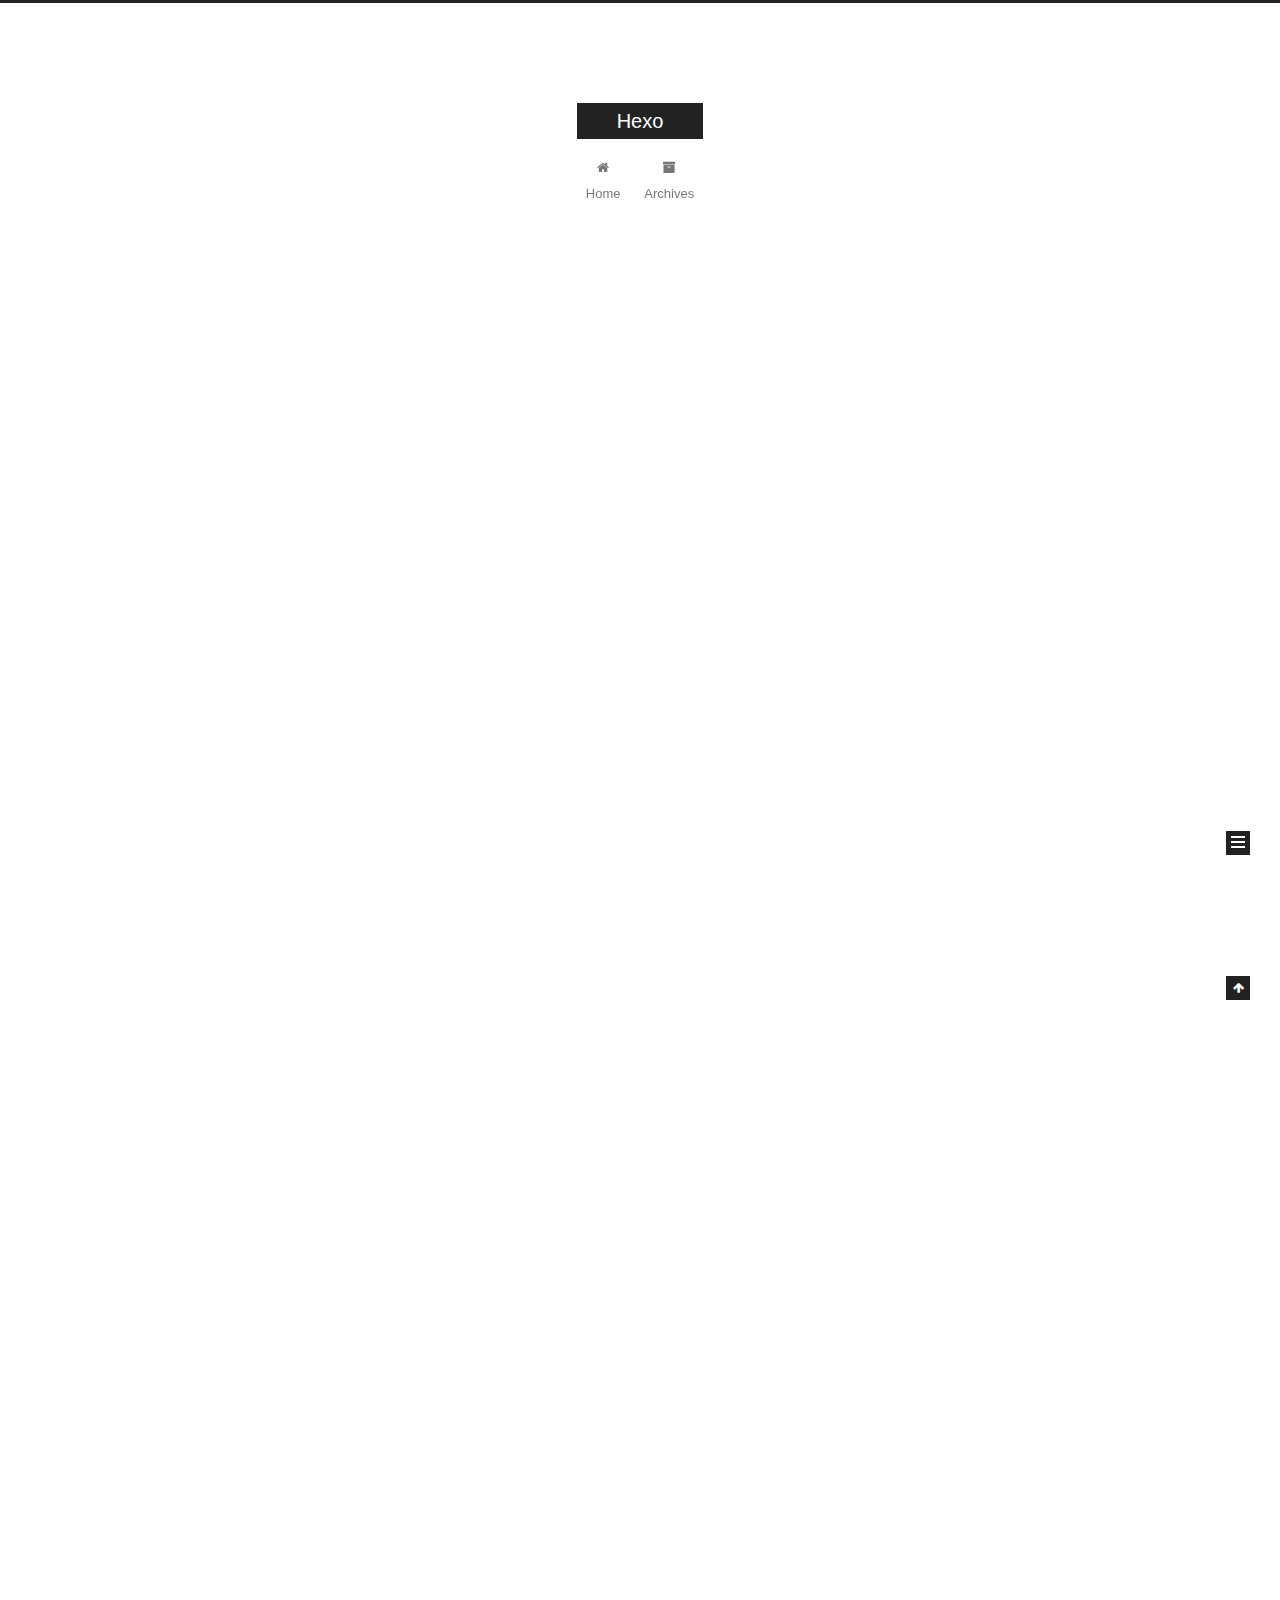
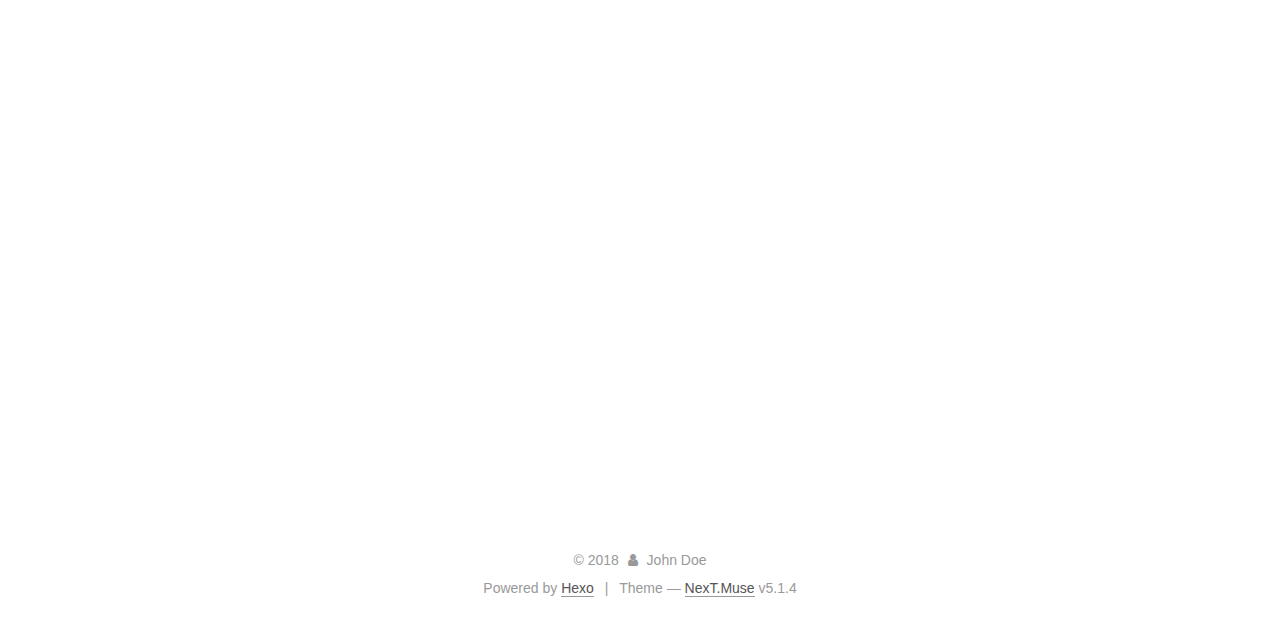
==== index.html @ c9cc325c "Site updated: 2018-05-28 12:04:21" ====
<!DOCTYPE html>



  


<html class="theme-next muse use-motion" lang="">
<head>
  <meta charset="UTF-8"/>
<meta http-equiv="X-UA-Compatible" content="IE=edge" />
<meta name="viewport" content="width=device-width, initial-scale=1, maximum-scale=1"/>
<meta name="theme-color" content="#222">









<meta http-equiv="Cache-Control" content="no-transform" />
<meta http-equiv="Cache-Control" content="no-siteapp" />
















  
  
  <link href="/lib/fancybox/source/jquery.fancybox.css?v=2.1.5" rel="stylesheet" type="text/css" />







<link href="/lib/font-awesome/css/font-awesome.min.css?v=4.6.2" rel="stylesheet" type="text/css" />

<link href="/css/main.css?v=5.1.4" rel="stylesheet" type="text/css" />


  <link rel="apple-touch-icon" sizes="180x180" href="/images/apple-touch-icon-next.png?v=5.1.4">


  <link rel="icon" type="image/png" sizes="32x32" href="/images/favicon-32x32-next.png?v=5.1.4">


  <link rel="icon" type="image/png" sizes="16x16" href="/images/favicon-16x16-next.png?v=5.1.4">


  <link rel="mask-icon" href="/images/logo.svg?v=5.1.4" color="#222">





  <meta name="keywords" content="Hexo, NexT" />










<meta property="og:type" content="website">
<meta property="og:title" content="Hexo">
<meta property="og:url" content="http://yoursite.com/index.html">
<meta property="og:site_name" content="Hexo">
<meta property="og:locale" content="default">
<meta name="twitter:card" content="summary">
<meta name="twitter:title" content="Hexo">



<script type="text/javascript" id="hexo.configurations">
  var NexT = window.NexT || {};
  var CONFIG = {
    root: '/',
    scheme: 'Muse',
    version: '5.1.4',
    sidebar: {"position":"left","display":"post","offset":12,"b2t":false,"scrollpercent":false,"onmobile":false},
    fancybox: true,
    tabs: true,
    motion: {"enable":true,"async":false,"transition":{"post_block":"fadeIn","post_header":"slideDownIn","post_body":"slideDownIn","coll_header":"slideLeftIn","sidebar":"slideUpIn"}},
    duoshuo: {
      userId: '0',
      author: 'Author'
    },
    algolia: {
      applicationID: '',
      apiKey: '',
      indexName: '',
      hits: {"per_page":10},
      labels: {"input_placeholder":"Search for Posts","hits_empty":"We didn't find any results for the search: ${query}","hits_stats":"${hits} results found in ${time} ms"}
    }
  };
</script>



  <link rel="canonical" href="http://yoursite.com/"/>





  <title>Hexo</title>
  








</head>

<body itemscope itemtype="http://schema.org/WebPage" lang="default">

  
  
    
  

  <div class="container sidebar-position-left 
  page-home">
    <div class="headband"></div>

    <header id="header" class="header" itemscope itemtype="http://schema.org/WPHeader">
      <div class="header-inner"><div class="site-brand-wrapper">
  <div class="site-meta ">
    

    <div class="custom-logo-site-title">
      <a href="/"  class="brand" rel="start">
        <span class="logo-line-before"><i></i></span>
        <span class="site-title">Hexo</span>
        <span class="logo-line-after"><i></i></span>
      </a>
    </div>
      
        <p class="site-subtitle"></p>
      
  </div>

  <div class="site-nav-toggle">
    <button>
      <span class="btn-bar"></span>
      <span class="btn-bar"></span>
      <span class="btn-bar"></span>
    </button>
  </div>
</div>

<nav class="site-nav">
  

  
    <ul id="menu" class="menu">
      
        
        <li class="menu-item menu-item-home">
          <a href="/" rel="section">
            
              <i class="menu-item-icon fa fa-fw fa-home"></i> <br />
            
            Home
          </a>
        </li>
      
        
        <li class="menu-item menu-item-archives">
          <a href="/archives/" rel="section">
            
              <i class="menu-item-icon fa fa-fw fa-archive"></i> <br />
            
            Archives
          </a>
        </li>
      

      
    </ul>
  

  
</nav>



 </div>
    </header>

    <main id="main" class="main">
      <div class="main-inner">
        <div class="content-wrap">
          <div id="content" class="content">
            
  <section id="posts" class="posts-expand">
    
      

  

  
  
  

  <article class="post post-type-normal" itemscope itemtype="http://schema.org/Article">
  
  
  
  <div class="post-block">
    <link itemprop="mainEntityOfPage" href="http://yoursite.com/2018/05/28/title/">

    <span hidden itemprop="author" itemscope itemtype="http://schema.org/Person">
      <meta itemprop="name" content="John Doe">
      <meta itemprop="description" content="">
      <meta itemprop="image" content="/images/avatar.gif">
    </span>

    <span hidden itemprop="publisher" itemscope itemtype="http://schema.org/Organization">
      <meta itemprop="name" content="Hexo">
    </span>

    
      <header class="post-header">

        
        
          <h1 class="post-title" itemprop="name headline">
                
                <a class="post-title-link" href="/2018/05/28/title/" itemprop="url">title</a></h1>
        

        <div class="post-meta">
          <span class="post-time">
            
              <span class="post-meta-item-icon">
                <i class="fa fa-calendar-o"></i>
              </span>
              
                <span class="post-meta-item-text">Posted on</span>
              
              <time title="Post created" itemprop="dateCreated datePublished" datetime="2018-05-28T11:27:52+08:00">
                2018-05-28
              </time>
            

            

            
          </span>

          

          
            
          

          
          

          

          

          

        </div>
      </header>
    

    
    
    
    <div class="post-body" itemprop="articleBody">

      
      

      
        
          
            <p>第一篇博客文章<br>使用SSH进行部署</p>

          
        
      
    </div>
    
    
    

    

    

    

    <footer class="post-footer">
      

      

      

      
      
        <div class="post-eof"></div>
      
    </footer>
  </div>
  
  
  
  </article>


    
      

  

  
  
  

  <article class="post post-type-normal" itemscope itemtype="http://schema.org/Article">
  
  
  
  <div class="post-block">
    <link itemprop="mainEntityOfPage" href="http://yoursite.com/2018/05/28/hello-world/">

    <span hidden itemprop="author" itemscope itemtype="http://schema.org/Person">
      <meta itemprop="name" content="John Doe">
      <meta itemprop="description" content="">
      <meta itemprop="image" content="/images/avatar.gif">
    </span>

    <span hidden itemprop="publisher" itemscope itemtype="http://schema.org/Organization">
      <meta itemprop="name" content="Hexo">
    </span>

    
      <header class="post-header">

        
        
          <h1 class="post-title" itemprop="name headline">
                
                <a class="post-title-link" href="/2018/05/28/hello-world/" itemprop="url">Hello World</a></h1>
        

        <div class="post-meta">
          <span class="post-time">
            
              <span class="post-meta-item-icon">
                <i class="fa fa-calendar-o"></i>
              </span>
              
                <span class="post-meta-item-text">Posted on</span>
              
              <time title="Post created" itemprop="dateCreated datePublished" datetime="2018-05-28T11:09:14+08:00">
                2018-05-28
              </time>
            

            

            
          </span>

          

          
            
          

          
          

          

          

          

        </div>
      </header>
    

    
    
    
    <div class="post-body" itemprop="articleBody">

      
      

      
        
          
            <p>Welcome to <a href="https://hexo.io/" target="_blank" rel="noopener">Hexo</a>! This is your very first post. Check <a href="https://hexo.io/docs/" target="_blank" rel="noopener">documentation</a> for more info. If you get any problems when using Hexo, you can find the answer in <a href="https://hexo.io/docs/troubleshooting.html" target="_blank" rel="noopener">troubleshooting</a> or you can ask me on <a href="https://github.com/hexojs/hexo/issues" target="_blank" rel="noopener">GitHub</a>.</p>
<h2 id="Quick-Start"><a href="#Quick-Start" class="headerlink" title="Quick Start"></a>Quick Start</h2><h3 id="Create-a-new-post"><a href="#Create-a-new-post" class="headerlink" title="Create a new post"></a>Create a new post</h3><figure class="highlight bash"><table><tr><td class="gutter"><pre><span class="line">1</span><br></pre></td><td class="code"><pre><span class="line">$ hexo new <span class="string">"My New Post"</span></span><br></pre></td></tr></table></figure>
<p>More info: <a href="https://hexo.io/docs/writing.html" target="_blank" rel="noopener">Writing</a></p>
<h3 id="Run-server"><a href="#Run-server" class="headerlink" title="Run server"></a>Run server</h3><figure class="highlight bash"><table><tr><td class="gutter"><pre><span class="line">1</span><br></pre></td><td class="code"><pre><span class="line">$ hexo server</span><br></pre></td></tr></table></figure>
<p>More info: <a href="https://hexo.io/docs/server.html" target="_blank" rel="noopener">Server</a></p>
<h3 id="Generate-static-files"><a href="#Generate-static-files" class="headerlink" title="Generate static files"></a>Generate static files</h3><figure class="highlight bash"><table><tr><td class="gutter"><pre><span class="line">1</span><br></pre></td><td class="code"><pre><span class="line">$ hexo generate</span><br></pre></td></tr></table></figure>
<p>More info: <a href="https://hexo.io/docs/generating.html" target="_blank" rel="noopener">Generating</a></p>
<h3 id="Deploy-to-remote-sites"><a href="#Deploy-to-remote-sites" class="headerlink" title="Deploy to remote sites"></a>Deploy to remote sites</h3><figure class="highlight bash"><table><tr><td class="gutter"><pre><span class="line">1</span><br></pre></td><td class="code"><pre><span class="line">$ hexo deploy</span><br></pre></td></tr></table></figure>
<p>More info: <a href="https://hexo.io/docs/deployment.html" target="_blank" rel="noopener">Deployment</a></p>

          
        
      
    </div>
    
    
    

    

    

    

    <footer class="post-footer">
      

      

      

      
      
        <div class="post-eof"></div>
      
    </footer>
  </div>
  
  
  
  </article>


    
      

  

  
  
  

  <article class="post post-type-normal" itemscope itemtype="http://schema.org/Article">
  
  
  
  <div class="post-block">
    <link itemprop="mainEntityOfPage" href="http://yoursite.com/2017/04/10/查看电脑ssh_key命令行/">

    <span hidden itemprop="author" itemscope itemtype="http://schema.org/Person">
      <meta itemprop="name" content="John Doe">
      <meta itemprop="description" content="">
      <meta itemprop="image" content="/images/avatar.gif">
    </span>

    <span hidden itemprop="publisher" itemscope itemtype="http://schema.org/Organization">
      <meta itemprop="name" content="Hexo">
    </span>

    
      <header class="post-header">

        
        
          <h1 class="post-title" itemprop="name headline">
                
                <a class="post-title-link" href="/2017/04/10/查看电脑ssh_key命令行/" itemprop="url">Untitled</a></h1>
        

        <div class="post-meta">
          <span class="post-time">
            
              <span class="post-meta-item-icon">
                <i class="fa fa-calendar-o"></i>
              </span>
              
                <span class="post-meta-item-text">Posted on</span>
              
              <time title="Post created" itemprop="dateCreated datePublished" datetime="2017-04-10T11:03:25+08:00">
                2017-04-10
              </time>
            

            

            
          </span>

          

          
            
          

          
          

          

          

          

        </div>
      </header>
    

    
    
    
    <div class="post-body" itemprop="articleBody">

      
      

      
        
          
            <p>###查看电脑SSH key命令行</p>
<ul>
<li><h4>cat ~/.ssh/id_rsa.pub -查看/Users/cloudoc/.ssh目录下的id_rsa.pub文件</h4></li>
<li><h4>cd ~/.ssh -切换到/Users/cloudoc/.ssh目录</h4></li>
<li><h4>ls -a -查看/Users/cloudoc/.ssh目录下的文件</h4></li>
<li><h4>rm known_hosts -移除known_hosts文件</h4>
</li>
</ul>

          
        
      
    </div>
    
    
    

    

    

    

    <footer class="post-footer">
      

      

      

      
      
        <div class="post-eof"></div>
      
    </footer>
  </div>
  
  
  
  </article>


    
  </section>

  


          </div>
          


          

        </div>
        
          
  
  <div class="sidebar-toggle">
    <div class="sidebar-toggle-line-wrap">
      <span class="sidebar-toggle-line sidebar-toggle-line-first"></span>
      <span class="sidebar-toggle-line sidebar-toggle-line-middle"></span>
      <span class="sidebar-toggle-line sidebar-toggle-line-last"></span>
    </div>
  </div>

  <aside id="sidebar" class="sidebar">
    
    <div class="sidebar-inner">

      

      

      <section class="site-overview-wrap sidebar-panel sidebar-panel-active">
        <div class="site-overview">
          <div class="site-author motion-element" itemprop="author" itemscope itemtype="http://schema.org/Person">
            
              <p class="site-author-name" itemprop="name">John Doe</p>
              <p class="site-description motion-element" itemprop="description"></p>
          </div>

          <nav class="site-state motion-element">

            
              <div class="site-state-item site-state-posts">
              
                <a href="/archives/">
              
                  <span class="site-state-item-count">3</span>
                  <span class="site-state-item-name">posts</span>
                </a>
              </div>
            

            

            

          </nav>

          

          

          
          

          
          

          

        </div>
      </section>

      

      

    </div>
  </aside>


        
      </div>
    </main>

    <footer id="footer" class="footer">
      <div class="footer-inner">
        <div class="copyright">&copy; <span itemprop="copyrightYear">2018</span>
  <span class="with-love">
    <i class="fa fa-user"></i>
  </span>
  <span class="author" itemprop="copyrightHolder">John Doe</span>

  
</div>


  <div class="powered-by">Powered by <a class="theme-link" target="_blank" href="https://hexo.io">Hexo</a></div>



  <span class="post-meta-divider">|</span>



  <div class="theme-info">Theme &mdash; <a class="theme-link" target="_blank" href="https://github.com/iissnan/hexo-theme-next">NexT.Muse</a> v5.1.4</div>




        







        
      </div>
    </footer>

    
      <div class="back-to-top">
        <i class="fa fa-arrow-up"></i>
        
      </div>
    

    

  </div>

  

<script type="text/javascript">
  if (Object.prototype.toString.call(window.Promise) !== '[object Function]') {
    window.Promise = null;
  }
</script>









  












  
  
    <script type="text/javascript" src="/lib/jquery/index.js?v=2.1.3"></script>
  

  
  
    <script type="text/javascript" src="/lib/fastclick/lib/fastclick.min.js?v=1.0.6"></script>
  

  
  
    <script type="text/javascript" src="/lib/jquery_lazyload/jquery.lazyload.js?v=1.9.7"></script>
  

  
  
    <script type="text/javascript" src="/lib/velocity/velocity.min.js?v=1.2.1"></script>
  

  
  
    <script type="text/javascript" src="/lib/velocity/velocity.ui.min.js?v=1.2.1"></script>
  

  
  
    <script type="text/javascript" src="/lib/fancybox/source/jquery.fancybox.pack.js?v=2.1.5"></script>
  


  


  <script type="text/javascript" src="/js/src/utils.js?v=5.1.4"></script>

  <script type="text/javascript" src="/js/src/motion.js?v=5.1.4"></script>



  
  

  

  


  <script type="text/javascript" src="/js/src/bootstrap.js?v=5.1.4"></script>



  


  




	





  





  












  





  

  

  

  
  

  

  

  

</body>
</html>
---- css/main.css ----
/* normalize.css v3.0.2 | MIT License | git.io/normalize */
html {
  font-family: sans-serif; /* 1 */
  -ms-text-size-adjust: 100%; /* 2 */
  -webkit-text-size-adjust: 100%; /* 2 */
}
body {
  margin: 0;
}
article,
aside,
details,
figcaption,
figure,
footer,
header,
hgroup,
main,
menu,
nav,
section,
summary {
  display: block;
}
audio,
canvas,
progress,
video {
  display: inline-block; /* 1 */
  vertical-align: baseline; /* 2 */
}
audio:not([controls]) {
  display: none;
  height: 0;
}
[hidden],
template {
  display: none;
}
a {
  background-color: transparent;
}
a:active,
a:hover {
  outline: 0;
}
abbr[title] {
  border-bottom: 1px dotted;
}
b,
strong {
  font-weight: bold;
}
dfn {
  font-style: italic;
}
h1 {
  font-size: 2em;
  margin: 0.67em 0;
}
mark {
  background: #ff0;
  color: #000;
}
small {
  font-size: 80%;
}
sub,
sup {
  font-size: 75%;
  line-height: 0;
  position: relative;
  vertical-align: baseline;
}
sup {
  top: -0.5em;
}
sub {
  bottom: -0.25em;
}
img {
  border: 0;
}
svg:not(:root) {
  overflow: hidden;
}
figure {
  margin: 1em 40px;
}
hr {
  -moz-box-sizing: content-box;
  box-sizing: content-box;
  height: 0;
}
pre {
  overflow: auto;
}
code,
kbd,
pre,
samp {
  font-family: monospace, monospace;
  font-size: 1em;
}
button,
input,
optgroup,
select,
textarea {
  color: inherit; /* 1 */
  font: inherit; /* 2 */
  margin: 0; /* 3 */
}
button {
  overflow: visible;
}
button,
select {
  text-transform: none;
}
button,
html input[type="button"],
input[type="reset"],
input[type="submit"] {
  -webkit-appearance: button; /* 2 */
  cursor: pointer; /* 3 */
}
button[disabled],
html input[disabled] {
  cursor: default;
}
button::-moz-focus-inner,
input::-moz-focus-inner {
  border: 0;
  padding: 0;
}
input {
  line-height: normal;
}
input[type="checkbox"],
input[type="radio"] {
  box-sizing: border-box; /* 1 */
  padding: 0; /* 2 */
}
input[type="number"]::-webkit-inner-spin-button,
input[type="number"]::-webkit-outer-spin-button {
  height: auto;
}
input[type="search"] {
  -webkit-appearance: textfield; /* 1 */
  -moz-box-sizing: content-box;
  -webkit-box-sizing: content-box; /* 2 */
  box-sizing: content-box;
}
input[type="search"]::-webkit-search-cancel-button,
input[type="search"]::-webkit-search-decoration {
  -webkit-appearance: none;
}
fieldset {
  border: 1px solid #c0c0c0;
  margin: 0 2px;
  padding: 0.35em 0.625em 0.75em;
}
legend {
  border: 0; /* 1 */
  padding: 0; /* 2 */
}
textarea {
  overflow: auto;
}
optgroup {
  font-weight: bold;
}
table {
  border-collapse: collapse;
  border-spacing: 0;
}
td,
th {
  padding: 0;
}
::selection {
  background: #262a30;
  color: #fff;
}
body {
  position: relative;
  font-family: 'Lato', "PingFang SC", "Microsoft YaHei", sans-serif;
  font-size: 14px;
  line-height: 2;
  color: #555;
  background: #fff;
}
@media (max-width: 767px) {
  body {
    padding-right: 0 !important;
  }
}
@media (min-width: 768px) and (max-width: 991px) {
  body {
    padding-right: 0 !important;
  }
}
@media (min-width: 1600px) {
  body {
    font-size: 16px;
  }
}
h1,
h2,
h3,
h4,
h5,
h6 {
  margin: 0;
  padding: 0;
  font-weight: bold;
  line-height: 1.5;
  font-family: 'Lato', "PingFang SC", "Microsoft YaHei", sans-serif;
}
h2,
h3,
h4,
h5,
h6 {
  margin: 20px 0 15px;
}
h1 {
  font-size: 22px;
}
@media (max-width: 767px) {
  h1 {
    font-size: 18px;
  }
}
h2 {
  font-size: 20px;
}
@media (max-width: 767px) {
  h2 {
    font-size: 16px;
  }
}
h3 {
  font-size: 18px;
}
@media (max-width: 767px) {
  h3 {
    font-size: 14px;
  }
}
h4 {
  font-size: 16px;
}
@media (max-width: 767px) {
  h4 {
    font-size: 12px;
  }
}
h5 {
  font-size: 14px;
}
@media (max-width: 767px) {
  h5 {
    font-size: 10px;
  }
}
h6 {
  font-size: 12px;
}
@media (max-width: 767px) {
  h6 {
    font-size: 8px;
  }
}
p {
  margin: 0 0 20px 0;
}
a {
  color: #555;
  text-decoration: none;
  outline: none;
  border-bottom: 1px solid #999;
  word-wrap: break-word;
}
a:hover {
  color: #222;
  border-bottom-color: #222;
}
blockquote {
  margin: 0;
  padding: 0;
}
img {
  display: block;
  margin: auto;
  max-width: 100%;
  height: auto;
}
hr {
  margin: 40px 0;
  height: 3px;
  border: none;
  background-color: #ddd;
  background-image: repeating-linear-gradient(-45deg, #fff, #fff 4px, transparent 4px, transparent 8px);
}
blockquote {
  padding: 0 15px;
  color: #666;
  border-left: 4px solid #ddd;
}
blockquote cite::before {
  content: "-";
  padding: 0 5px;
}
dt {
  font-weight: 700;
}
dd {
  margin: 0;
  padding: 0;
}
kbd {
  border: 1px solid #ccc;
  border-radius: 0.2em;
  box-shadow: 0.1em 0.1em 0.2em rgba(0,0,0,0.1);
  background-color: #f9f9f9;
  font-family: inherit;
  background-image: -webkit-linear-gradient(top, #eee, #fff, #eee);
  padding: 0.1em 0.3em;
  white-space: nowrap;
}
.text-left {
  text-align: left;
}
.text-center {
  text-align: center;
}
.text-right {
  text-align: right;
}
.text-justify {
  text-align: justify;
}
.text-nowrap {
  white-space: nowrap;
}
.text-lowercase {
  text-transform: lowercase;
}
.text-uppercase {
  text-transform: uppercase;
}
.text-capitalize {
  text-transform: capitalize;
}
.center-block {
  display: block;
  margin-left: auto;
  margin-right: auto;
}
.clearfix:before,
.clearfix:after {
  content: " ";
  display: table;
}
.clearfix:after {
  clear: both;
}
.pullquote {
  width: 45%;
}
.pullquote.left {
  float: left;
  margin-left: 5px;
  margin-right: 10px;
}
.pullquote.right {
  float: right;
  margin-left: 10px;
  margin-right: 5px;
}
.affix.affix.affix {
  position: fixed;
}
.translation {
  margin-top: -20px;
  font-size: 14px;
  color: #999;
}
.scrollbar-measure {
  width: 100px;
  height: 100px;
  overflow: scroll;
  position: absolute;
  top: -9999px;
}
.use-motion .motion-element {
  opacity: 0;
}
table {
  margin: 20px 0;
  width: 100%;
  border-collapse: collapse;
  border-spacing: 0;
  border: 1px solid #ddd;
  font-size: 14px;
  table-layout: fixed;
  word-wrap: break-all;
}
table>tbody>tr:nth-of-type(odd) {
  background-color: #f9f9f9;
}
table>tbody>tr:hover {
  background-color: #f5f5f5;
}
caption,
th,
td {
  padding: 8px;
  text-align: left;
  vertical-align: middle;
  font-weight: normal;
}
th,
td {
  border-bottom: 3px solid #ddd;
  border-right: 1px solid #eee;
}
th {
  padding-bottom: 10px;
  font-weight: 700;
}
td {
  border-bottom-width: 1px;
}
html,
body {
  height: 100%;
}
.container {
  position: relative;
  min-height: 100%;
}
.header-inner {
  margin: 0 auto;
  padding: 100px 0 70px;
  width: 700px;
}
@media (min-width: 1600px) {
  .container .header-inner {
    width: 900px;
  }
}
.main {
  padding-bottom: 150px;
}
.main-inner {
  margin: 0 auto;
  width: 700px;
}
@media (min-width: 1600px) {
  .container .main-inner {
    width: 900px;
  }
}
.footer {
  position: absolute;
  left: 0;
  bottom: 0;
  width: 100%;
  min-height: 50px;
}
.footer-inner {
  box-sizing: border-box;
  margin: 20px auto;
  width: 700px;
}
@media (min-width: 1600px) {
  .container .footer-inner {
    width: 900px;
  }
}
pre,
.highlight {
  overflow: auto;
  margin: 20px 0;
  padding: 0;
  font-size: 13px;
  color: #4d4d4c;
  background: #f7f7f7;
  line-height: 1.6;
}
pre,
code {
  font-family: consolas, Menlo, "PingFang SC", "Microsoft YaHei", monospace;
}
code {
  padding: 2px 4px;
  word-wrap: break-word;
  color: #555;
  background: #eee;
  border-radius: 3px;
  font-size: 13px;
}
pre {
  padding: 10px;
}
pre code {
  padding: 0;
  color: #4d4d4c;
  background: none;
  text-shadow: none;
}
.highlight {
  border-radius: 1px;
}
.highlight pre {
  border: none;
  margin: 0;
  padding: 10px 0;
}
.highlight table {
  margin: 0;
  width: auto;
  border: none;
}
.highlight td {
  border: none;
  padding: 0;
}
.highlight figcaption {
  font-size: 1em;
  color: #4d4d4c;
  line-height: 1em;
  margin-bottom: 1em;
}
.highlight figcaption:before,
.highlight figcaption:after {
  content: " ";
  display: table;
}
.highlight figcaption:after {
  clear: both;
}
.highlight figcaption a {
  float: right;
  color: #4d4d4c;
}
.highlight figcaption a:hover {
  border-bottom-color: #4d4d4c;
}
.highlight .gutter pre {
  padding-left: 10px;
  padding-right: 10px;
  color: #869194;
  text-align: right;
  background-color: #eff2f3;
}
.highlight .code pre {
  width: 100%;
  padding-left: 10px;
  padding-right: 10px;
  background-color: #f7f7f7;
}
.highlight .line {
  height: 20px;
}
.gutter {
  -webkit-user-select: none;
  -moz-user-select: none;
  -ms-user-select: none;
  user-select: none;
}
.gist table {
  width: auto;
}
.gist table td {
  border: none;
}
pre .deletion {
  background: #fdd;
}
pre .addition {
  background: #dfd;
}
pre .meta {
  color: #8959a8;
}
pre .comment {
  color: #8e908c;
}
pre .variable,
pre .attribute,
pre .tag,
pre .regexp,
pre .ruby .constant,
pre .xml .tag .title,
pre .xml .pi,
pre .xml .doctype,
pre .html .doctype,
pre .css .id,
pre .css .class,
pre .css .pseudo {
  color: #c82829;
}
pre .number,
pre .preprocessor,
pre .built_in,
pre .literal,
pre .params,
pre .constant,
pre .command {
  color: #f5871f;
}
pre .ruby .class .title,
pre .css .rules .attribute,
pre .string,
pre .value,
pre .inheritance,
pre .header,
pre .ruby .symbol,
pre .xml .cdata,
pre .special,
pre .number,
pre .formula {
  color: #718c00;
}
pre .title,
pre .css .hexcolor {
  color: #3e999f;
}
pre .function,
pre .python .decorator,
pre .python .title,
pre .ruby .function .title,
pre .ruby .title .keyword,
pre .perl .sub,
pre .javascript .title,
pre .coffeescript .title {
  color: #4271ae;
}
pre .keyword,
pre .javascript .function {
  color: #8959a8;
}
.full-image.full-image.full-image.full-image {
  border: none;
  max-width: 100%;
  width: auto;
  margin: 20px auto 25px;
}
@media (min-width: 992px) {
  .full-image.full-image.full-image.full-image {
    max-width: none;
    width: 110%;
    margin: 25px -5%;
  }
}
.blockquote-center,
.page-home .post-type-quote blockquote,
.page-post-detail .post-type-quote blockquote {
  position: relative;
  margin: 40px 0;
  padding: 0;
  border-left: none;
  text-align: center;
}
.blockquote-center::before,
.page-home .post-type-quote blockquote::before,
.page-post-detail .post-type-quote blockquote::before,
.blockquote-center::after,
.page-home .post-type-quote blockquote::after,
.page-post-detail .post-type-quote blockquote::after {
  position: absolute;
  content: ' ';
  display: block;
  width: 100%;
  height: 24px;
  opacity: 0.2;
  background-repeat: no-repeat;
  background-position: 0 -6px;
  background-size: 22px 22px;
}
.blockquote-center::before,
.page-home .post-type-quote blockquote::before,
.page-post-detail .post-type-quote blockquote::before {
  top: -20px;
  background-image: url("../images/quote-l.svg");
  border-top: 1px solid #ccc;
}
.blockquote-center::after,
.page-home .post-type-quote blockquote::after,
.page-post-detail .post-type-quote blockquote::after {
  bottom: -20px;
  background-image: url("../images/quote-r.svg");
  border-bottom: 1px solid #ccc;
  background-position: 100% 8px;
}
.blockquote-center p,
.page-home .post-type-quote blockquote p,
.page-post-detail .post-type-quote blockquote p,
.blockquote-center div,
.page-home .post-type-quote blockquote div,
.page-post-detail .post-type-quote blockquote div {
  text-align: center;
}
.post .post-body .group-picture img {
  box-sizing: border-box;
  padding: 0 3px;
  border: none;
}
.post .group-picture-row {
  overflow: hidden;
  margin-top: 6px;
}
.post .group-picture-row:first-child {
  margin-top: 0;
}
.post .group-picture-column {
  float: left;
}
.page-post-detail .post-body .group-picture-column {
  float: none;
  margin-top: 10px;
  width: auto !important;
}
.page-post-detail .post-body .group-picture-column img {
  margin: 0 auto;
}
.page-archive .group-picture-container {
  overflow: hidden;
}
.page-archive .group-picture-row {
  float: left;
}
.page-archive .group-picture-row:first-child {
  margin-top: 6px;
}
.page-archive .group-picture-column {
  max-width: 150px;
  max-height: 150px;
}
.post-body .note {
  position: relative;
  padding: 15px;
  margin-bottom: 20px;
  border: 1px solid #eee;
  border-left-width: 5px;
  border-radius: 3px;
}
.post-body .note h2,
.post-body .note h3,
.post-body .note h4,
.post-body .note h5,
.post-body .note h6 {
  margin-top: 0;
  margin-bottom: 0;
  border-bottom: initial;
  padding-top: 0 !important;
}
.post-body .note p:first-child,
.post-body .note ul:first-child,
.post-body .note ol:first-child,
.post-body .note table:first-child,
.post-body .note pre:first-child,
.post-body .note blockquote:first-child {
  margin-top: 0;
}
.post-body .note p:last-child,
.post-body .note ul:last-child,
.post-body .note ol:last-child,
.post-body .note table:last-child,
.post-body .note pre:last-child,
.post-body .note blockquote:last-child {
  margin-bottom: 0;
}
.post-body .note.default {
  border-left-color: #777;
}
.post-body .note.default h2,
.post-body .note.default h3,
.post-body .note.default h4,
.post-body .note.default h5,
.post-body .note.default h6 {
  color: #777;
}
.post-body .note.primary {
  border-left-color: #6f42c1;
}
.post-body .note.primary h2,
.post-body .note.primary h3,
.post-body .note.primary h4,
.post-body .note.primary h5,
.post-body .note.primary h6 {
  color: #6f42c1;
}
.post-body .note.info {
  border-left-color: #428bca;
}
.post-body .note.info h2,
.post-body .note.info h3,
.post-body .note.info h4,
.post-body .note.info h5,
.post-body .note.info h6 {
  color: #428bca;
}
.post-body .note.success {
  border-left-color: #5cb85c;
}
.post-body .note.success h2,
.post-body .note.success h3,
.post-body .note.success h4,
.post-body .note.success h5,
.post-body .note.success h6 {
  color: #5cb85c;
}
.post-body .note.warning {
  border-left-color: #f0ad4e;
}
.post-body .note.warning h2,
.post-body .note.warning h3,
.post-body .note.warning h4,
.post-body .note.warning h5,
.post-body .note.warning h6 {
  color: #f0ad4e;
}
.post-body .note.danger {
  border-left-color: #d9534f;
}
.post-body .note.danger h2,
.post-body .note.danger h3,
.post-body .note.danger h4,
.post-body .note.danger h5,
.post-body .note.danger h6 {
  color: #d9534f;
}
.post-body .label {
  display: inline;
  padding: 0 2px;
  white-space: nowrap;
}
.post-body .label.default {
  background-color: #f0f0f0;
}
.post-body .label.primary {
  background-color: #efe6f7;
}
.post-body .label.info {
  background-color: #e5f2f8;
}
.post-body .label.success {
  background-color: #e7f4e9;
}
.post-body .label.warning {
  background-color: #fcf6e1;
}
.post-body .label.danger {
  background-color: #fae8eb;
}
.post-body .tabs {
  position: relative;
  display: block;
  margin-bottom: 20px;
  padding-top: 10px;
}
.post-body .tabs ul.nav-tabs {
  margin: 0;
  padding: 0;
  display: flex;
  margin-bottom: -1px;
}
@media (max-width: 413px) {
  .post-body .tabs ul.nav-tabs {
    display: block;
    margin-bottom: 5px;
  }
}
.post-body .tabs ul.nav-tabs li.tab {
  list-style-type: none !important;
  margin: 0 0.25em 0 0;
  border-top: 3px solid transparent;
  border-left: 1px solid transparent;
  border-right: 1px solid transparent;
}
@media (max-width: 413px) {
  .post-body .tabs ul.nav-tabs li.tab {
    margin: initial;
    border-top: 1px solid transparent;
    border-left: 3px solid transparent;
    border-right: 1px solid transparent;
    border-bottom: 1px solid transparent;
  }
}
.post-body .tabs ul.nav-tabs li.tab a {
  outline: 0;
  border-bottom: initial;
  display: block;
  line-height: 1.8em;
  padding: 0.25em 0.75em;
  transition-duration: 0.2s;
  transition-timing-function: ease-out;
  transition-delay: 0s;
}
.post-body .tabs ul.nav-tabs li.tab a i {
  width: 1.285714285714286em;
}
.post-body .tabs ul.nav-tabs li.tab.active {
  border-top: 3px solid #fc6423;
  border-left: 1px solid #ddd;
  border-right: 1px solid #ddd;
  background-color: #fff;
}
@media (max-width: 413px) {
  .post-body .tabs ul.nav-tabs li.tab.active {
    border-top: 1px solid #ddd;
    border-left: 3px solid #fc6423;
    border-right: 1px solid #ddd;
    border-bottom: 1px solid #ddd;
  }
}
.post-body .tabs ul.nav-tabs li.tab.active a {
  cursor: default;
  color: #555;
}
.post-body .tabs .tab-content {
  background-color: #fff;
}
.post-body .tabs .tab-content .tab-pane {
  border: 1px solid #ddd;
  padding: 20px 20px 0 20px;
}
.post-body .tabs .tab-content .tab-pane:not(.active) {
  display: none !important;
}
.post-body .tabs .tab-content .tab-pane.active {
  display: block !important;
}
.btn {
  display: inline-block;
  padding: 0 20px;
  font-size: 14px;
  color: #fff;
  background: #222;
  border: 2px solid #222;
  text-decoration: none;
  border-radius: 0;
  transition-property: background-color;
  transition-duration: 0.2s;
  transition-timing-function: ease-in-out;
  transition-delay: 0s;
  line-height: 2;
}
.btn:hover {
  border-color: #222;
  color: #222;
  background: #fff;
}
.btn +.btn {
  margin: 0 0 8px 8px;
}
.btn .fa-fw {
  width: 1.285714285714286em;
  text-align: left;
}
.btn-bar {
  display: block;
  width: 22px;
  height: 2px;
  background: #555;
  border-radius: 1px;
}
.btn-bar+.btn-bar {
  margin-top: 4px;
}
.pagination {
  margin: 120px 0 40px;
  text-align: center;
  border-top: 1px solid #eee;
}
.page-number-basic,
.pagination .prev,
.pagination .next,
.pagination .page-number,
.pagination .space {
  display: inline-block;
  position: relative;
  top: -1px;
  margin: 0 10px;
  padding: 0 11px;
}
@media (max-width: 767px) {
  .page-number-basic,
  .pagination .prev,
  .pagination .next,
  .pagination .page-number,
  .pagination .space {
    margin: 0 5px;
  }
}
.pagination .prev,
.pagination .next,
.pagination .page-number {
  border-bottom: 0;
  border-top: 1px solid #eee;
  transition-property: border-color;
  transition-duration: 0.2s;
  transition-timing-function: ease-in-out;
  transition-delay: 0s;
}
.pagination .prev:hover,
.pagination .next:hover,
.pagination .page-number:hover {
  border-top-color: #222;
}
.pagination .space {
  padding: 0;
  margin: 0;
}
.pagination .prev {
  margin-left: 0;
}
.pagination .next {
  margin-right: 0;
}
.pagination .page-number.current {
  color: #fff;
  background: #ccc;
  border-top-color: #ccc;
}
@media (max-width: 767px) {
  .pagination {
    border-top: none;
  }
  .pagination .prev,
  .pagination .next,
  .pagination .page-number {
    margin-bottom: 10px;
    border-top: 0;
    border-bottom: 1px solid #eee;
    padding: 0 10px;
  }
  .pagination .prev:hover,
  .pagination .next:hover,
  .pagination .page-number:hover {
    border-bottom-color: #222;
  }
}
.comments {
  margin: 60px 20px 0;
}
.tag-cloud {
  text-align: center;
}
.tag-cloud a {
  display: inline-block;
  margin: 10px;
}
.back-to-top {
  box-sizing: border-box;
  position: fixed;
  bottom: -100px;
  right: 30px;
  z-index: 1050;
  padding: 0 6px;
  width: 24px;
  background: #222;
  font-size: 12px;
  opacity: 1;
  color: #fff;
  cursor: pointer;
  text-align: center;
  -webkit-transform: translateZ(0);
  transition-property: bottom;
  transition-duration: 0.2s;
  transition-timing-function: ease-in-out;
  transition-delay: 0s;
}
@media (min-width: 768px) and (max-width: 991px) {
  .back-to-top {
    display: none !important;
  }
}
@media (max-width: 767px) {
  .back-to-top {
    display: none !important;
  }
}
.back-to-top.back-to-top-on {
  bottom: 19px;
}
.header {
  background: transparent;
}
.header-inner {
  position: relative;
}
.headband {
  height: 3px;
  background: #222;
}
.site-meta {
  margin: 0;
  text-align: center;
}
@media (max-width: 767px) {
  .site-meta {
    text-align: center;
  }
}
.brand {
  position: relative;
  display: inline-block;
  padding: 0 40px;
  color: #fff;
  background: #222;
  border-bottom: none;
}
.brand:hover {
  color: #fff;
}
.logo {
  display: inline-block;
  margin-right: 5px;
  line-height: 36px;
  vertical-align: top;
}
.site-title {
  display: inline-block;
  vertical-align: top;
  line-height: 36px;
  font-size: 20px;
  font-weight: normal;
  font-family: 'Lato', "PingFang SC", "Microsoft YaHei", sans-serif;
}
.site-subtitle {
  margin-top: 10px;
  font-size: 13px;
  color: #999;
}
.use-motion .brand {
  opacity: 0;
}
.use-motion .logo,
.use-motion .site-title,
.use-motion .site-subtitle {
  opacity: 0;
  position: relative;
  top: -10px;
}
.site-nav-toggle {
  display: none;
  position: absolute;
  top: 10px;
  left: 10px;
}
@media (max-width: 767px) {
  .site-nav-toggle {
    display: block;
  }
}
.site-nav-toggle button {
  margin-top: 2px;
  padding: 9px 10px;
  background: transparent;
  border: none;
}
@media (max-width: 767px) {
  .site-nav {
    display: none;
    margin: 0 -10px;
    padding: 0 10px;
    clear: both;
    border-top: 1px solid #ddd;
  }
}
@media (min-width: 768px) and (max-width: 991px) {
  .site-nav {
    display: block !important;
  }
}
@media (min-width: 992px) {
  .site-nav {
    display: block !important;
  }
}
.menu {
  margin-top: 20px;
  padding-left: 0;
  text-align: center;
}
.menu .menu-item {
  display: inline-block;
  margin: 0 10px;
  list-style: none;
}
@media screen and (max-width: 767px) {
  .menu .menu-item {
    margin-top: 10px;
  }
}
.menu .menu-item a {
  display: block;
  font-size: 13px;
  line-height: inherit;
  border-bottom: 1px solid transparent;
  transition-property: border-color;
  transition-duration: 0.2s;
  transition-timing-function: ease-in-out;
  transition-delay: 0s;
}
.menu .menu-item a:hover {
  border-bottom-color: #222;
}
.menu .menu-item .fa {
  margin-right: 5px;
}
.use-motion .menu-item {
  opacity: 0;
}
.post-body {
  font-family: 'Lato', "PingFang SC", "Microsoft YaHei", sans-serif;
}
@media (max-width: 767px) {
  .post-body {
    word-break: break-word;
  }
}
.post-body .fancybox img {
  display: block !important;
  margin: 0 auto;
  cursor: pointer;
  cursor: zoom-in;
  cursor: -webkit-zoom-in;
}
.post-body .image-caption,
.post-body .figure .caption {
  margin: -20px auto 15px;
  text-align: center;
  font-size: 14px;
  color: #999;
  font-weight: bold;
  line-height: 1;
}
.post-sticky-flag {
  display: inline-block;
  font-size: 16px;
  -ms-transform: rotate(30deg);
  -webkit-transform: rotate(30deg);
  -moz-transform: rotate(30deg);
  -ms-transform: rotate(30deg);
  -o-transform: rotate(30deg);
  transform: rotate(30deg);
}
.use-motion .post-block,
.use-motion .pagination,
.use-motion .comments {
  opacity: 0;
}
.use-motion .post-header {
  opacity: 0;
}
.use-motion .post-body {
  opacity: 0;
}
.use-motion .collection-title {
  opacity: 0;
}
.posts-expand {
  padding-top: 40px;
}
@media (max-width: 767px) {
  .posts-expand {
    margin: 0 20px;
  }
  .post-body pre .gutter pre {
    padding-right: 10px;
  }
  .post-body .highlight {
    margin-left: 0px;
    margin-right: 0px;
    padding: 0;
  }
  .post-body .highlight .gutter pre {
    padding-right: 10px;
  }
}
@media (min-width: 992px) {
  .posts-expand .post-body {
    text-align: justify;
  }
}
.posts-expand .post-body h2,
.posts-expand .post-body h3,
.posts-expand .post-body h4,
.posts-expand .post-body h5,
.posts-expand .post-body h6 {
  padding-top: 10px;
}
.posts-expand .post-body h2 .header-anchor,
.posts-expand .post-body h3 .header-anchor,
.posts-expand .post-body h4 .header-anchor,
.posts-expand .post-body h5 .header-anchor,
.posts-expand .post-body h6 .header-anchor {
  float: right;
  margin-left: 10px;
  color: #ccc;
  border-bottom-style: none;
  visibility: hidden;
}
.posts-expand .post-body h2 .header-anchor:hover,
.posts-expand .post-body h3 .header-anchor:hover,
.posts-expand .post-body h4 .header-anchor:hover,
.posts-expand .post-body h5 .header-anchor:hover,
.posts-expand .post-body h6 .header-anchor:hover {
  color: inherit;
}
.posts-expand .post-body h2:hover .header-anchor,
.posts-expand .post-body h3:hover .header-anchor,
.posts-expand .post-body h4:hover .header-anchor,
.posts-expand .post-body h5:hover .header-anchor,
.posts-expand .post-body h6:hover .header-anchor {
  visibility: visible;
}
.posts-expand .post-body ul li {
  list-style: circle;
}
.posts-expand .post-body img {
  box-sizing: border-box;
  margin: auto;
  padding: 3px;
  border: 1px solid #ddd;
}
.posts-expand .post-body .fancybox img {
  margin: 0 auto 25px;
}
@media (max-width: 767px) {
  .posts-collapse {
    margin: 0 20px;
  }
  .posts-collapse .post-title,
  .posts-collapse .post-meta {
    display: block;
    width: auto;
    text-align: left;
  }
}
.posts-collapse {
  position: relative;
  z-index: 1010;
  margin-left: 55px;
}
.posts-collapse::after {
  content: " ";
  position: absolute;
  top: 20px;
  left: 0;
  margin-left: -2px;
  width: 4px;
  height: 100%;
  background: #f5f5f5;
  z-index: -1;
}
@media (max-width: 767px) {
  .posts-collapse {
    margin: 0 20px;
  }
}
.posts-collapse .collection-title {
  position: relative;
  margin: 60px 0;
}
.posts-collapse .collection-title h1,
.posts-collapse .collection-title h2 {
  margin-left: 20px;
}
.posts-collapse .collection-title small {
  color: #bbb;
  margin-left: 5px;
}
.posts-collapse .collection-title::before {
  content: " ";
  position: absolute;
  left: 0;
  top: 50%;
  margin-left: -4px;
  margin-top: -4px;
  width: 8px;
  height: 8px;
  background: #bbb;
  border-radius: 50%;
}
.posts-collapse .post {
  margin: 30px 0;
}
.posts-collapse .post-header {
  position: relative;
  transition-duration: 0.2s;
  transition-timing-function: ease-in-out;
  transition-delay: 0s;
  transition-property: border;
  border-bottom: 1px dashed #ccc;
}
.posts-collapse .post-header::before {
  content: " ";
  position: absolute;
  left: 0;
  top: 12px;
  width: 6px;
  height: 6px;
  margin-left: -4px;
  background: #bbb;
  border-radius: 50%;
  border: 1px solid #fff;
  transition-duration: 0.2s;
  transition-timing-function: ease-in-out;
  transition-delay: 0s;
  transition-property: background;
}
.posts-collapse .post-header:hover {
  border-bottom-color: #666;
}
.posts-collapse .post-header:hover::before {
  background: #222;
}
.posts-collapse .post-meta {
  position: absolute;
  font-size: 12px;
  left: 20px;
  top: 5px;
}
.posts-collapse .post-comments-count {
  display: none;
}
.posts-collapse .post-title {
  margin-left: 60px;
  font-size: 16px;
  font-weight: normal;
  line-height: inherit;
}
.posts-collapse .post-title::after {
  margin-left: 3px;
  opacity: 0.6;
}
.posts-collapse .post-title a {
  color: #666;
  border-bottom: none;
}
.page-home .post-type-quote .post-header,
.page-post-detail .post-type-quote .post-header,
.page-home .post-type-quote .post-tags,
.page-post-detail .post-type-quote .post-tags {
  display: none;
}
.posts-expand .post-title {
  text-align: center;
  word-break: break-word;
  font-weight: 400;
}
.posts-expand .post-title-link {
  display: inline-block;
  position: relative;
  color: #555;
  border-bottom: none;
  line-height: 1.2;
  vertical-align: top;
}
.posts-expand .post-title-link::before {
  content: "";
  position: absolute;
  width: 100%;
  height: 2px;
  bottom: 0;
  left: 0;
  background-color: #000;
  visibility: hidden;
  -webkit-transform: scaleX(0);
  -moz-transform: scaleX(0);
  -ms-transform: scaleX(0);
  -o-transform: scaleX(0);
  transform: scaleX(0);
  transition-duration: 0.2s;
  transition-timing-function: ease-in-out;
  transition-delay: 0s;
}
.posts-expand .post-title-link:hover::before {
  visibility: visible;
  -webkit-transform: scaleX(1);
  -moz-transform: scaleX(1);
  -ms-transform: scaleX(1);
  -o-transform: scaleX(1);
  transform: scaleX(1);
}
.posts-expand .post-title-link .fa {
  font-size: 16px;
}
.posts-expand .post-meta {
  margin: 3px 0 60px 0;
  color: #999;
  font-family: 'Lato', "PingFang SC", "Microsoft YaHei", sans-serif;
  font-size: 12px;
  text-align: center;
}
.posts-expand .post-meta .post-category-list {
  display: inline-block;
  margin: 0;
  padding: 3px;
}
.posts-expand .post-meta .post-category-list-link {
  color: #999;
}
.posts-expand .post-meta .post-description {
  font-size: 14px;
  margin-top: 2px;
}
.post-meta-divider {
  margin: 0 0.5em;
}
.post-meta-item-icon {
  margin-right: 3px;
}
@media (min-width: 768px) and (max-width: 991px) {
  .post-meta-item-icon {
    display: inline-block;
  }
}
@media (max-width: 767px) {
  .post-meta-item-icon {
    display: inline-block;
  }
}
@media (min-width: 768px) and (max-width: 991px) {
  .post-meta-item-text {
    display: none;
  }
}
@media (max-width: 767px) {
  .post-meta-item-text {
    display: none;
  }
}
@media (max-width: 767px) {
  .posts-expand .post-comments-count {
    display: none;
  }
}
.post-button {
  margin-top: 40px;
}
.posts-expand .post-tags {
  margin-top: 40px;
  text-align: center;
}
.posts-expand .post-tags a {
  display: inline-block;
  margin-right: 10px;
  font-size: 13px;
}
.post-nav {
  display: table;
  margin-top: 15px;
  width: 100%;
  border-top: 1px solid #eee;
}
.post-nav-divider {
  display: table-cell;
  width: 10%;
}
.post-nav-item {
  display: table-cell;
  padding: 10px 0 0 0;
  width: 45%;
  vertical-align: top;
}
.post-nav-item a {
  position: relative;
  display: block;
  line-height: 25px;
  font-size: 14px;
  color: #555;
  border-bottom: none;
}
.post-nav-item a:hover {
  color: #222;
  border-bottom: none;
}
.post-nav-item a:active {
  top: 2px;
}
.post-nav-item .fa {
  position: absolute;
  top: 8px;
  left: 0;
  font-size: 12px;
}
.post-nav-next a {
  padding-left: 15px;
}
.post-nav-prev {
  text-align: right;
}
.post-nav-prev a {
  padding-right: 15px;
}
.post-nav-prev .fa {
  right: 0;
  left: auto;
}
.posts-expand .post-eof {
  display: block;
  margin: 80px auto 60px;
  width: 8%;
  height: 1px;
  background: #ccc;
  text-align: center;
}
.post:last-child .post-eof.post-eof.post-eof {
  display: none;
}
.post-gallery {
  display: table;
  table-layout: fixed;
  width: 100%;
  border-collapse: separate;
}
.post-gallery-row {
  display: table-row;
}
.post-gallery .post-gallery-img {
  display: table-cell;
  text-align: center;
  vertical-align: middle;
  border: none;
}
.post-gallery .post-gallery-img img {
  max-width: 100%;
  max-height: 100%;
  border: none;
}
.fancybox-close,
.fancybox-close:hover {
  border: none;
}
.rtl.post-body p,
.rtl.post-body a,
.rtl.post-body h1,
.rtl.post-body h2,
.rtl.post-body h3,
.rtl.post-body h4,
.rtl.post-body h5,
.rtl.post-body h6,
.rtl.post-body li,
.rtl.post-body ul,
.rtl.post-body ol {
  direction: rtl;
  font-family: UKIJ Ekran;
}
.rtl.post-title {
  font-family: UKIJ Ekran;
}
.sidebar {
  position: fixed;
  right: 0;
  top: 0;
  bottom: 0;
  width: 0;
  z-index: 1040;
  box-shadow: inset 0 2px 6px #000;
  background: #222;
  -webkit-transform: translateZ(0);
}
.sidebar a {
  color: #999;
  border-bottom-color: #555;
}
.sidebar a:hover {
  color: #eee;
}
@media (min-width: 768px) and (max-width: 991px) {
  .sidebar {
    display: none !important;
  }
}
@media (max-width: 767px) {
  .sidebar {
    display: none !important;
  }
}
.sidebar-inner {
  position: relative;
  padding: 20px 10px;
  color: #999;
  text-align: center;
}
.site-overview-wrap {
  overflow: hidden;
}
.site-overview {
  overflow-y: auto;
  overflow-x: hidden;
}
.sidebar-toggle {
  position: fixed;
  right: 30px;
  bottom: 45px;
  width: 14px;
  height: 14px;
  padding: 5px;
  background: #222;
  line-height: 0;
  z-index: 1050;
  cursor: pointer;
  -webkit-transform: translateZ(0);
}
@media (min-width: 768px) and (max-width: 991px) {
  .sidebar-toggle {
    display: none !important;
  }
}
@media (max-width: 767px) {
  .sidebar-toggle {
    display: none !important;
  }
}
.sidebar-toggle-line {
  position: relative;
  display: inline-block;
  vertical-align: top;
  height: 2px;
  width: 100%;
  background: #fff;
  margin-top: 3px;
}
.sidebar-toggle-line:first-child {
  margin-top: 0;
}
.site-author-image {
  display: block;
  margin: 0 auto;
  padding: 2px;
  max-width: 96px;
  height: auto;
  border: 2px solid #333;
}
.site-author-name {
  margin: 5px 0 0;
  text-align: center;
  color: #f5f5f5;
  font-weight: normal;
}
.site-description {
  margin-top: 5px;
  text-align: center;
  font-size: 14px;
  color: #999;
}
.site-state {
  overflow: hidden;
  line-height: 1.4;
  white-space: nowrap;
  text-align: center;
}
.site-state-item {
  display: inline-block;
  padding: 0 15px;
  border-left: 1px solid #333;
}
.site-state-item:first-child {
  border-left: none;
}
.site-state-item a {
  border-bottom: none;
}
.site-state-item-count {
  display: block;
  text-align: center;
  color: inherit;
  font-weight: 600;
  font-size: 18px;
}
.site-state-item-name {
  font-size: 13px;
  color: inherit;
}
.feed-link {
  margin-top: 20px;
}
.feed-link a {
  display: inline-block;
  padding: 0 15px;
  color: #fc6423;
  border: 1px solid #fc6423;
  border-radius: 4px;
}
.feed-link a i {
  color: #fc6423;
  font-size: 14px;
}
.feed-link a:hover {
  color: #fff;
  background: #fc6423;
}
.feed-link a:hover i {
  color: #fff;
}
.links-of-author {
  margin-top: 20px;
}
.links-of-author a {
  display: inline-block;
  vertical-align: middle;
  margin-right: 10px;
  margin-bottom: 10px;
  border-bottom-color: #555;
  font-size: 13px;
}
.links-of-author a:before {
  display: inline-block;
  vertical-align: middle;
  margin-right: 3px;
  content: " ";
  width: 4px;
  height: 4px;
  border-radius: 50%;
  background: #ff7508;
}
.links-of-blogroll {
  font-size: 13px;
}
.links-of-blogroll-title {
  margin-top: 20px;
  font-size: 14px;
  font-weight: 600;
}
.links-of-blogroll-list {
  margin: 0;
  padding: 0;
  list-style: none;
}
.links-of-blogroll-item {
  padding: 2px 10px;
}
.links-of-blogroll-item a {
  max-width: 280px;
  box-sizing: border-box;
  display: inline-block;
  overflow: hidden;
  white-space: nowrap;
  text-overflow: ellipsis;
}
.sidebar-nav {
  margin: 0 0 20px;
  padding-left: 0;
}
.sidebar-nav li {
  display: inline-block;
  cursor: pointer;
  border-bottom: 1px solid transparent;
  font-size: 14px;
  color: #555;
}
.sidebar-nav li:hover {
  color: #f5f5f5;
}
.page-post-detail .sidebar-nav-toc {
  padding: 0 5px;
}
.page-post-detail .sidebar-nav-overview {
  margin-left: 10px;
}
.sidebar-nav .sidebar-nav-active {
  color: #87daff;
  border-bottom-color: #87daff;
}
.sidebar-nav .sidebar-nav-active:hover {
  color: #87daff;
}
.sidebar-panel {
  display: none;
}
.sidebar-panel-active {
  display: block;
}
.post-toc-empty {
  font-size: 14px;
  color: #666;
}
.post-toc-wrap {
  overflow: hidden;
}
.post-toc {
  overflow: auto;
}
.post-toc ol {
  margin: 0;
  padding: 0 2px 5px 10px;
  text-align: left;
  list-style: none;
  font-size: 14px;
}
.post-toc ol > ol {
  padding-left: 0;
}
.post-toc ol a {
  transition-duration: 0.2s;
  transition-timing-function: ease-in-out;
  transition-delay: 0s;
  transition-property: all;
  color: #999;
  border-bottom-color: #555;
}
.post-toc ol a:hover {
  color: #ccc;
  border-bottom-color: #ccc;
}
.post-toc .nav-item {
  overflow: hidden;
  text-overflow: ellipsis;
  text-align: justify;
  white-space: nowrap;
  line-height: 1.8;
}
.post-toc .nav .nav-child {
  display: none;
}
.post-toc .nav .active > .nav-child {
  display: block;
}
.post-toc .nav .active-current > .nav-child {
  display: block;
}
.post-toc .nav .active-current > .nav-child > .nav-item {
  display: block;
}
.post-toc .nav .active > a {
  color: #87daff;
  border-bottom-color: #87daff;
}
.post-toc .nav .active-current > a {
  color: #87daff;
}
.post-toc .nav .active-current > a:hover {
  color: #87daff;
}
.footer {
  font-size: 14px;
  color: #999;
}
.footer img {
  border: none;
}
.footer-inner {
  text-align: center;
}
.with-love {
  display: inline-block;
  margin: 0 5px;
}
.powered-by,
.theme-info {
  display: inline-block;
}
.cc-license {
  margin-top: 10px;
  text-align: center;
}
.cc-license .cc-opacity {
  opacity: 0.7;
  border-bottom: none;
}
.cc-license .cc-opacity:hover {
  opacity: 0.9;
}
.cc-license img {
  display: inline-block;
}
.theme-next #ds-thread #ds-reset {
  color: #555;
}
.theme-next #ds-thread #ds-reset .ds-replybox {
  margin-bottom: 30px;
}
.theme-next #ds-thread #ds-reset .ds-replybox .ds-avatar,
.theme-next #ds-reset .ds-avatar img {
  box-shadow: none;
}
.theme-next #ds-thread #ds-reset .ds-textarea-wrapper {
  border-color: #c7d4e1;
  background: none;
  border-top-right-radius: 3px;
  border-top-left-radius: 3px;
}
.theme-next #ds-thread #ds-reset .ds-textarea-wrapper textarea {
  height: 60px;
}
.theme-next #ds-reset .ds-rounded-top {
  border-radius: 0;
}
.theme-next #ds-thread #ds-reset .ds-post-toolbar {
  box-sizing: border-box;
  border: 1px solid #c7d4e1;
  background: #f6f8fa;
}
.theme-next #ds-thread #ds-reset .ds-post-options {
  height: 40px;
  border: none;
  background: none;
}
.theme-next #ds-thread #ds-reset .ds-toolbar-buttons {
  top: 11px;
}
.theme-next #ds-thread #ds-reset .ds-sync {
  top: 5px;
}
.theme-next #ds-thread #ds-reset .ds-post-button {
  top: 4px;
  right: 5px;
  width: 90px;
  height: 30px;
  border: 1px solid #c5ced7;
  border-radius: 3px;
  background-image: linear-gradient(#fbfbfc, #f5f7f9);
  color: #60676d;
}
.theme-next #ds-thread #ds-reset .ds-post-button:hover {
  background-position: 0 -30px;
  color: #60676d;
}
.theme-next #ds-thread #ds-reset .ds-comments-info {
  padding: 10px 0;
}
.theme-next #ds-thread #ds-reset .ds-sort {
  display: none;
}
.theme-next #ds-thread #ds-reset li.ds-tab a.ds-current {
  border: none;
  background: #f6f8fa;
  color: #60676d;
}
.theme-next #ds-thread #ds-reset li.ds-tab a.ds-current:hover {
  background-color: #e9f0f7;
  color: #60676d;
}
.theme-next #ds-thread #ds-reset li.ds-tab a {
  border-radius: 2px;
  padding: 5px;
}
.theme-next #ds-thread #ds-reset .ds-login-buttons p {
  color: #999;
  line-height: 36px;
}
.theme-next #ds-thread #ds-reset .ds-login-buttons .ds-service-list li {
  height: 28px;
}
.theme-next #ds-thread #ds-reset .ds-service-list a {
  background: none;
  padding: 5px;
  border: 1px solid;
  border-radius: 3px;
  text-align: center;
}
.theme-next #ds-thread #ds-reset .ds-service-list a:hover {
  color: #fff;
  background: #666;
}
.theme-next #ds-thread #ds-reset .ds-service-list .ds-weibo {
  color: #fc9b00;
  border-color: #fc9b00;
}
.theme-next #ds-thread #ds-reset .ds-service-list .ds-weibo:hover {
  background: #fc9b00;
}
.theme-next #ds-thread #ds-reset .ds-service-list .ds-qq {
  color: #60a3ec;
  border-color: #60a3ec;
}
.theme-next #ds-thread #ds-reset .ds-service-list .ds-qq:hover {
  background: #60a3ec;
}
.theme-next #ds-thread #ds-reset .ds-service-list .ds-renren {
  color: #2e7ac4;
  border-color: #2e7ac4;
}
.theme-next #ds-thread #ds-reset .ds-service-list .ds-renren:hover {
  background: #2e7ac4;
}
.theme-next #ds-thread #ds-reset .ds-service-list .ds-douban {
  color: #37994c;
  border-color: #37994c;
}
.theme-next #ds-thread #ds-reset .ds-service-list .ds-douban:hover {
  background: #37994c;
}
.theme-next #ds-thread #ds-reset .ds-service-list .ds-kaixin {
  color: #fef20d;
  border-color: #fef20d;
}
.theme-next #ds-thread #ds-reset .ds-service-list .ds-kaixin:hover {
  background: #fef20d;
}
.theme-next #ds-thread #ds-reset .ds-service-list .ds-netease {
  color: #f00;
  border-color: #f00;
}
.theme-next #ds-thread #ds-reset .ds-service-list .ds-netease:hover {
  background: #f00;
}
.theme-next #ds-thread #ds-reset .ds-service-list .ds-sohu {
  color: #ffcb05;
  border-color: #ffcb05;
}
.theme-next #ds-thread #ds-reset .ds-service-list .ds-sohu:hover {
  background: #ffcb05;
}
.theme-next #ds-thread #ds-reset .ds-service-list .ds-baidu {
  color: #2831e0;
  border-color: #2831e0;
}
.theme-next #ds-thread #ds-reset .ds-service-list .ds-baidu:hover {
  background: #2831e0;
}
.theme-next #ds-thread #ds-reset .ds-service-list .ds-google {
  color: #166bec;
  border-color: #166bec;
}
.theme-next #ds-thread #ds-reset .ds-service-list .ds-google:hover {
  background: #166bec;
}
.theme-next #ds-thread #ds-reset .ds-service-list .ds-weixin {
  color: #00ce0d;
  border-color: #00ce0d;
}
.theme-next #ds-thread #ds-reset .ds-service-list .ds-weixin:hover {
  background: #00ce0d;
}
.theme-next #ds-thread #ds-reset .ds-service-list .ds-more-services {
  border: none;
}
.theme-next #ds-thread #ds-reset .ds-service-list .ds-more-services:hover {
  background: none;
}
.theme-next #ds-reset .duoshuo-ua-admin {
  display: inline-block;
  color: #f00;
}
.theme-next #ds-reset .duoshuo-ua-platform,
.theme-next #ds-reset .duoshuo-ua-browser {
  color: #ccc;
}
.theme-next #ds-reset .duoshuo-ua-platform .fa,
.theme-next #ds-reset .duoshuo-ua-browser .fa {
  display: inline-block;
  margin-right: 3px;
}
.theme-next #ds-reset .duoshuo-ua-separator {
  display: inline-block;
  margin-left: 5px;
}
.theme-next .this_ua {
  background-color: #ccc !important;
  border-radius: 4px;
  padding: 0 5px !important;
  margin: 1px 1px !important;
  border: 1px solid #bbb !important;
  color: #fff;
  display: inline-block !important;
}
.theme-next .this_ua.admin {
  background-color: #d9534f !important;
  border-color: #d9534f !important;
}
.theme-next .this_ua.platform.iOS,
.theme-next .this_ua.platform.Mac,
.theme-next .this_ua.platform.Windows {
  background-color: #39b3d7 !important;
  border-color: #46b8da !important;
}
.theme-next .this_ua.platform.Linux {
  background-color: #3a3a3a !important;
  border-color: #1f1f1f !important;
}
.theme-next .this_ua.platform.Android {
  background-color: #00c47d !important;
  border-color: #01b171 !important;
}
.theme-next .this_ua.browser.Mobile,
.theme-next .this_ua.browser.Chrome {
  background-color: #5cb85c !important;
  border-color: #4cae4c !important;
}
.theme-next .this_ua.browser.Firefox {
  background-color: #f0ad4e !important;
  border-color: #eea236 !important;
}
.theme-next .this_ua.browser.Maxthon,
.theme-next .this_ua.browser.IE {
  background-color: #428bca !important;
  border-color: #357ebd !important;
}
.theme-next .this_ua.browser.baidu,
.theme-next .this_ua.browser.UCBrowser,
.theme-next .this_ua.browser.Opera {
  background-color: #d9534f !important;
  border-color: #d43f3a !important;
}
.theme-next .this_ua.browser.Android,
.theme-next .this_ua.browser.QQBrowser {
  background-color: #78ace9 !important;
  border-color: #4cae4c !important;
}
.post-spread {
  margin-top: 20px;
  text-align: center;
}
.jiathis_style {
  display: inline-block;
}
.jiathis_style a {
  border: none;
}
.fa {
  font-family: FontAwesome !important;
}
.post-spread {
  margin-top: 20px;
  text-align: center;
}
.bdshare-slide-button-box a {
  border: none;
}
.bdsharebuttonbox {
  display: inline-block;
}
.bdsharebuttonbox a {
  border: none;
}
.local-search-pop-overlay {
  position: fixed;
  width: 100%;
  height: 100%;
  top: 0;
  left: 0;
  z-index: 2080;
  background-color: rgba(0,0,0,0.3);
}
.local-search-popup {
  display: none;
  position: fixed;
  top: 10%;
  left: 50%;
  margin-left: -350px;
  width: 700px;
  height: 80%;
  padding: 0;
  background: #fff;
  color: #333;
  z-index: 9999;
  border-radius: 5px;
}
@media (max-width: 767px) {
  .local-search-popup {
    padding: 0;
    top: 0;
    left: 0;
    margin: 0;
    width: 100%;
    height: 100%;
    border-radius: 0;
  }
}
.local-search-popup ul.search-result-list {
  padding: 0;
  margin: 0 5px;
}
.local-search-popup p.search-result {
  border-bottom: 1px dashed #ccc;
  padding: 5px 0;
}
.local-search-popup a.search-result-title {
  font-weight: bold;
  font-size: 16px;
}
.local-search-popup .search-keyword {
  border-bottom: 1px dashed #f00;
  font-weight: bold;
  color: #f00;
}
.local-search-popup .local-search-header {
  padding: 5px;
  height: 36px;
  background: #f5f5f5;
  border-top-left-radius: 5px;
  border-top-right-radius: 5px;
}
.local-search-popup #local-search-result {
  overflow: auto;
  position: relative;
  padding: 5px 25px;
  height: calc(100% - 55px);
}
.local-search-popup .local-search-input-wrapper {
  display: inline-block;
  width: calc(100% - 90px);
  height: 36px;
  line-height: 36px;
  padding: 0 5px;
}
.local-search-popup .local-search-input-wrapper input {
  padding: 8px 0;
  height: 20px;
  display: block;
  width: 100%;
  outline: none;
  border: none;
  background: transparent;
  vertical-align: middle;
}
.local-search-popup .search-icon,
.local-search-popup .popup-btn-close {
  display: inline-block;
  font-size: 18px;
  color: #999;
  height: 36px;
  width: 18px;
  padding-left: 10px;
  padding-right: 10px;
}
.local-search-popup .search-icon {
  float: left;
}
.local-search-popup .popup-btn-close {
  border-left: 1px solid #eee;
  float: right;
  cursor: pointer;
}
.local-search-popup #no-result {
  position: absolute;
  left: 50%;
  top: 50%;
  -webkit-transform: translate(-50%, -50%);
  -webkit-transform: translate(-50%, -50%);
  -moz-transform: translate(-50%, -50%);
  -ms-transform: translate(-50%, -50%);
  -o-transform: translate(-50%, -50%);
  transform: translate(-50%, -50%);
  color: #ccc;
}
.site-uv,
.site-pv,
.page-pv {
  display: inline-block;
}
.site-uv .busuanzi-value,
.site-pv .busuanzi-value,
.page-pv .busuanzi-value {
  margin: 0 5px;
}
.site-uv {
  margin-right: 10px;
}
.site-uv::after {
  content: "|";
  padding-left: 10px;
}
.page-archive .archive-page-counter {
  position: relative;
  top: 3px;
  left: 20px;
}
@media (max-width: 767px) {
  .page-archive .archive-page-counter {
    top: 5px;
  }
}
.page-archive .posts-collapse .archive-move-on {
  position: absolute;
  top: 11px;
  left: 0;
  margin-left: -6px;
  width: 10px;
  height: 10px;
  opacity: 0.5;
  background: #555;
  border: 1px solid #fff;
  border-radius: 50%;
}
.category-all-page .category-all-title {
  text-align: center;
}
.category-all-page .category-all {
  margin-top: 20px;
}
.category-all-page .category-list {
  margin: 0;
  padding: 0;
  list-style: none;
}
.category-all-page .category-list-item {
  margin: 5px 10px;
}
.category-all-page .category-list-count {
  color: #bbb;
}
.category-all-page .category-list-count:before {
  display: inline;
  content: " (";
}
.category-all-page .category-list-count:after {
  display: inline;
  content: ") ";
}
.category-all-page .category-list-child {
  padding-left: 10px;
}
#schedule ul#event-list {
  padding-left: 30px;
}
#schedule ul#event-list hr {
  margin: 20px 0 45px 0 !important;
  background: #222;
}
#schedule ul#event-list hr:after {
  display: inline-block;
  content: 'NOW';
  background: #222;
  color: #fff;
  font-weight: bold;
  text-align: right;
  padding: 0 5px;
}
#schedule ul#event-list li.event {
  margin: 20px 0px;
  background: #f9f9f9;
  padding-left: 10px;
  min-height: 40px;
}
#schedule ul#event-list li.event h2.event-summary {
  margin: 0;
  padding-bottom: 3px;
}
#schedule ul#event-list li.event h2.event-summary:before {
  display: inline-block;
  font-family: FontAwesome;
  font-size: 8px;
  content: '\f111';
  vertical-align: middle;
  margin-right: 25px;
  color: #bbb;
}
#schedule ul#event-list li.event span.event-relative-time {
  display: inline-block;
  font-size: 12px;
  font-weight: 400;
  padding-left: 12px;
  color: #bbb;
}
#schedule ul#event-list li.event span.event-details {
  display: block;
  color: #bbb;
  margin-left: 56px;
  padding-top: 3px;
  padding-bottom: 6px;
  text-indent: -24px;
  line-height: 18px;
}
#schedule ul#event-list li.event span.event-details:before {
  text-indent: 0;
  display: inline-block;
  width: 14px;
  font-family: FontAwesome;
  text-align: center;
  margin-right: 9px;
  color: #bbb;
}
#schedule ul#event-list li.event span.event-details.event-location:before {
  content: '\f041';
}
#schedule ul#event-list li.event span.event-details.event-duration:before {
  content: '\f017';
}
#schedule ul#event-list li.event-past {
  background: #fcfcfc;
}
#schedule ul#event-list li.event-past > * {
  opacity: 0.6;
}
#schedule ul#event-list li.event-past h2.event-summary {
  color: #bbb;
}
#schedule ul#event-list li.event-past h2.event-summary:before {
  color: #dfdfdf;
}
#schedule ul#event-list li.event-now {
  background: #222;
  color: #fff;
  padding: 15px 0 15px 10px;
}
#schedule ul#event-list li.event-now h2.event-summary:before {
  -webkit-transform: scale(1.2);
  -moz-transform: scale(1.2);
  -ms-transform: scale(1.2);
  -o-transform: scale(1.2);
  transform: scale(1.2);
  color: #fff;
  animation: dot-flash 1s alternate infinite ease-in-out;
}
#schedule ul#event-list li.event-now * {
  color: #fff !important;
}
@-moz-keyframes dot-flash {
  from {
    opacity: 1;
    -webkit-transform: scale(1.1);
    -moz-transform: scale(1.1);
    -ms-transform: scale(1.1);
    -o-transform: scale(1.1);
    transform: scale(1.1);
  }
  to {
    opacity: 0;
    -webkit-transform: scale(1);
    -moz-transform: scale(1);
    -ms-transform: scale(1);
    -o-transform: scale(1);
    transform: scale(1);
  }
}
@-webkit-keyframes dot-flash {
  from {
    opacity: 1;
    -webkit-transform: scale(1.1);
    -moz-transform: scale(1.1);
    -ms-transform: scale(1.1);
    -o-transform: scale(1.1);
    transform: scale(1.1);
  }
  to {
    opacity: 0;
    -webkit-transform: scale(1);
    -moz-transform: scale(1);
    -ms-transform: scale(1);
    -o-transform: scale(1);
    transform: scale(1);
  }
}
@-o-keyframes dot-flash {
  from {
    opacity: 1;
    -webkit-transform: scale(1.1);
    -moz-transform: scale(1.1);
    -ms-transform: scale(1.1);
    -o-transform: scale(1.1);
    transform: scale(1.1);
  }
  to {
    opacity: 0;
    -webkit-transform: scale(1);
    -moz-transform: scale(1);
    -ms-transform: scale(1);
    -o-transform: scale(1);
    transform: scale(1);
  }
}
@keyframes dot-flash {
  from {
    opacity: 1;
    -webkit-transform: scale(1.1);
    -moz-transform: scale(1.1);
    -ms-transform: scale(1.1);
    -o-transform: scale(1.1);
    transform: scale(1.1);
  }
  to {
    opacity: 0;
    -webkit-transform: scale(1);
    -moz-transform: scale(1);
    -ms-transform: scale(1);
    -o-transform: scale(1);
    transform: scale(1);
  }
}
.page-post-detail .sidebar-toggle-line {
  background: #87daff;
}
.page-post-detail .comments {
  overflow: hidden;
}
@media (max-width: 767px) {
  .header-inner,
  .container .main-inner,
  .footer-inner {
    width: auto;
  }
}
embed {
  display: block;
  margin: 0px auto 25px auto;
}
.custom-logo .site-meta-headline {
  text-align: center;
}
.custom-logo .brand {
  background: none;
}
.custom-logo .site-title {
  margin: 10px auto 0;
  font-size: 24px;
  color: #222;
}
.custom-logo .site-title a {
  border: none;
}
.custom-logo-image {
  margin: 0 auto;
  padding: 5px;
  max-width: 150px;
  background: #fff;
}
@media (max-width: 767px) {
  .site-nav {
    position: absolute;
    left: 0;
    top: 52px;
    margin: 0;
    width: 100%;
    padding: 0;
    background: #fff;
    border-bottom: 1px solid #ddd;
    z-index: 1030;
  }
}
@media (max-width: 767px) {
  .menu {
    text-align: left;
  }
}
@media (max-width: 767px) {
  .menu .menu-item {
    display: block;
    margin: 0 10px;
    vertical-align: top;
  }
}
@media (max-width: 767px) {
  .menu .menu-item br {
    display: none;
  }
}
@media (max-width: 767px) {
  .menu .menu-item a {
    padding: 5px 10px;
  }
}
.menu .menu-item .fa {
  margin-right: 0;
}
.site-search form {
  display: none;
}
.links-of-blogroll-inline .links-of-blogroll-item {
  display: inline-block;
}
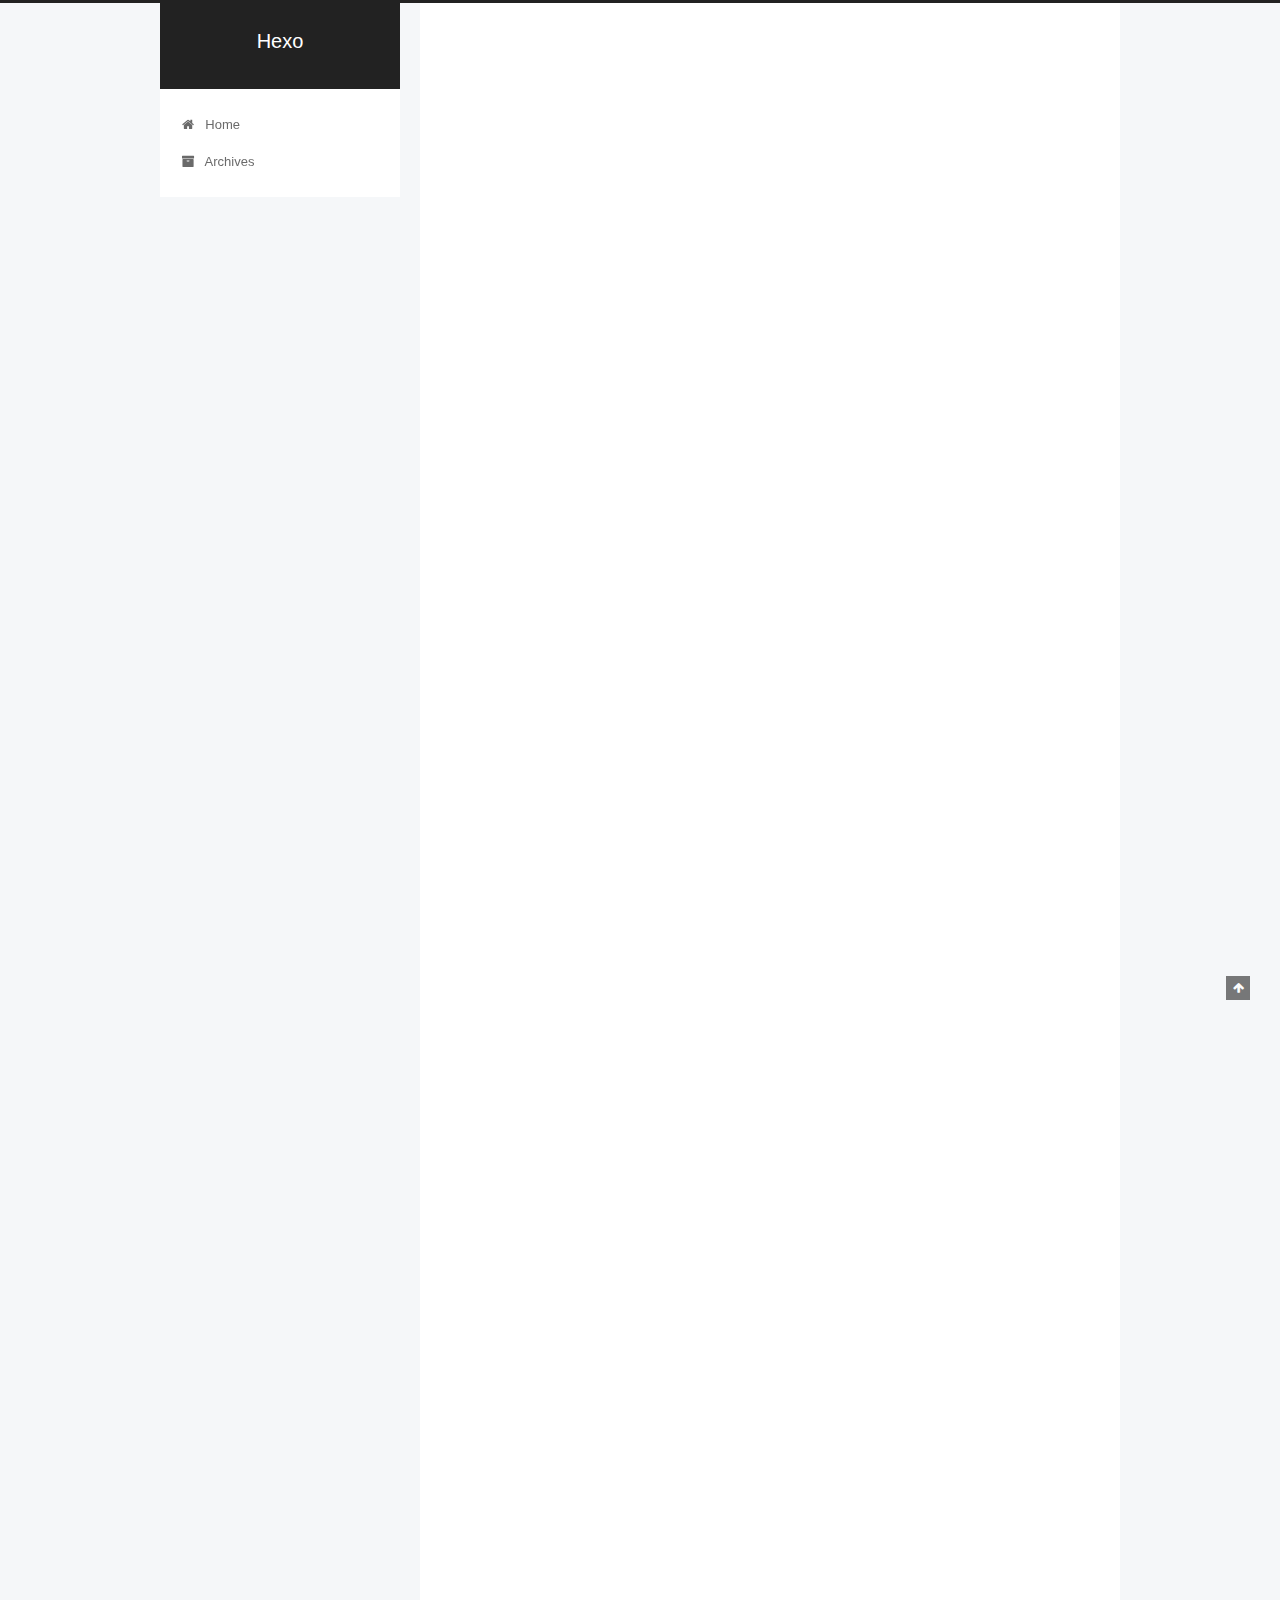
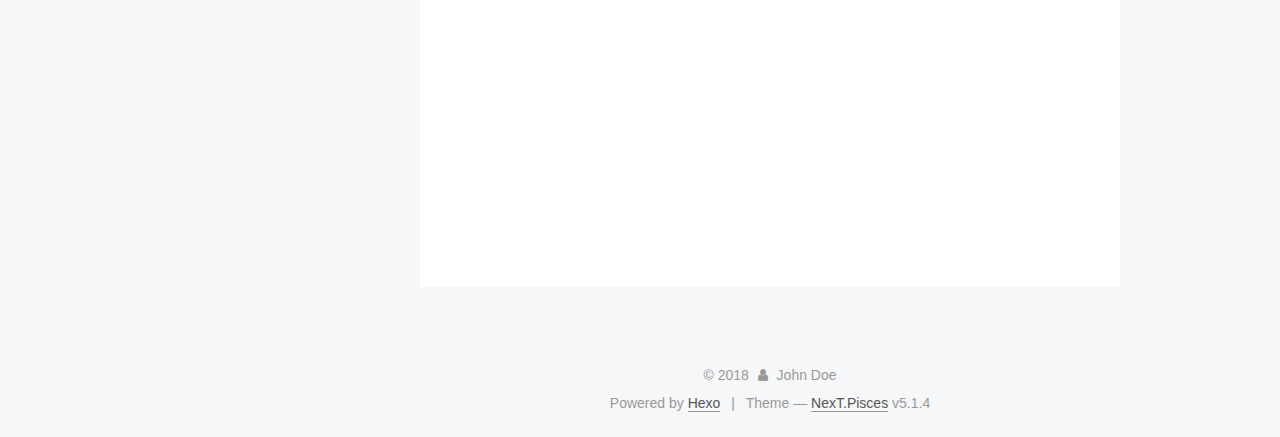
==== commit cd640b8a: "Site updated: 2018-05-28 14:06:54" ====
--- a/index.html
+++ b/index.html
@@ -5,7 +5,7 @@
   
 
 
-<html class="theme-next muse use-motion" lang="">
+<html class="theme-next pisces use-motion" lang="">
 <head>
   <meta charset="UTF-8"/>
 <meta http-equiv="X-UA-Compatible" content="IE=edge" />
@@ -93,7 +93,7 @@
   var NexT = window.NexT || {};
   var CONFIG = {
     root: '/',
-    scheme: 'Muse',
+    scheme: 'Pisces',
     version: '5.1.4',
     sidebar: {"position":"left","display":"post","offset":12,"b2t":false,"scrollpercent":false,"onmobile":false},
     fancybox: true,
@@ -696,7 +696,7 @@
 
 
 
-  <div class="theme-info">Theme &mdash; <a class="theme-link" target="_blank" href="https://github.com/iissnan/hexo-theme-next">NexT.Muse</a> v5.1.4</div>
+  <div class="theme-info">Theme &mdash; <a class="theme-link" target="_blank" href="https://github.com/iissnan/hexo-theme-next">NexT.Pisces</a> v5.1.4</div>
 
 
 
@@ -796,6 +796,13 @@
   
   
 
+
+  <script type="text/javascript" src="/js/src/affix.js?v=5.1.4"></script>
+
+  <script type="text/javascript" src="/js/src/schemes/pisces.js?v=5.1.4"></script>
+
+
+
   
 
   
--- a/css/main.css
+++ b/css/main.css
@@ -189,7 +189,7 @@
   font-size: 14px;
   line-height: 2;
   color: #555;
-  background: #fff;
+  background: #f5f7f9;
 }
 @media (max-width: 767px) {
   body {
@@ -653,8 +653,8 @@
 @media (min-width: 992px) {
   .full-image.full-image.full-image.full-image {
     max-width: none;
-    width: 110%;
-    margin: 25px -5%;
+    width: 118%;
+    margin: 0 -9%;
   }
 }
 .blockquote-center,
@@ -940,11 +940,11 @@
   display: inline-block;
   padding: 0 20px;
   font-size: 14px;
-  color: #fff;
-  background: #222;
-  border: 2px solid #222;
+  color: #555;
+  background: #fff;
+  border: 2px solid #555;
   text-decoration: none;
-  border-radius: 0;
+  border-radius: 2px;
   transition-property: background-color;
   transition-duration: 0.2s;
   transition-timing-function: ease-in-out;
@@ -953,8 +953,8 @@
 }
 .btn:hover {
   border-color: #222;
-  color: #222;
-  background: #fff;
+  color: #fff;
+  background: #222;
 }
 .btn +.btn {
   margin: 0 0 8px 8px;
@@ -1066,7 +1066,7 @@
   width: 24px;
   background: #222;
   font-size: 12px;
-  opacity: 1;
+  opacity: 0.6;
   color: #fff;
   cursor: pointer;
   text-align: center;
@@ -1087,7 +1087,7 @@
   }
 }
 .back-to-top.back-to-top-on {
-  bottom: 19px;
+  bottom: 30px;
 }
 .header {
   background: transparent;
@@ -1136,7 +1136,7 @@
 .site-subtitle {
   margin-top: 10px;
   font-size: 13px;
-  color: #999;
+  color: #ddd;
 }
 .use-motion .brand {
   opacity: 0;
@@ -1209,7 +1209,8 @@
   transition-timing-function: ease-in-out;
   transition-delay: 0s;
 }
-.menu .menu-item a:hover {
+.menu .menu-item a:hover,
+.menu-item-active a {
   border-bottom-color: #222;
 }
 .menu .menu-item .fa {
@@ -1738,20 +1739,20 @@
   display: block;
   margin: 0 auto;
   padding: 2px;
-  max-width: 96px;
+  max-width: 120px;
   height: auto;
-  border: 2px solid #333;
+  border: 1px solid #eee;
 }
 .site-author-name {
-  margin: 5px 0 0;
+  margin: 0;
   text-align: center;
-  color: #f5f5f5;
-  font-weight: normal;
+  color: #222;
+  font-weight: 600;
 }
 .site-description {
-  margin-top: 5px;
+  margin-top: 0;
   text-align: center;
-  font-size: 14px;
+  font-size: 13px;
   color: #999;
 }
 .site-state {
@@ -1763,7 +1764,7 @@
 .site-state-item {
   display: inline-block;
   padding: 0 15px;
-  border-left: 1px solid #333;
+  border-left: 1px solid #eee;
 }
 .site-state-item:first-child {
   border-left: none;
@@ -1776,11 +1777,11 @@
   text-align: center;
   color: inherit;
   font-weight: 600;
-  font-size: 18px;
+  font-size: 16px;
 }
 .site-state-item-name {
   font-size: 13px;
-  color: inherit;
+  color: #999;
 }
 .feed-link {
   margin-top: 20px;
@@ -1822,7 +1823,7 @@
   width: 4px;
   height: 4px;
   border-radius: 50%;
-  background: #ff7508;
+  background: #f9ffa8;
 }
 .links-of-blogroll {
   font-size: 13px;
@@ -1860,7 +1861,7 @@
   color: #555;
 }
 .sidebar-nav li:hover {
-  color: #f5f5f5;
+  color: #fc6423;
 }
 .page-post-detail .sidebar-nav-toc {
   padding: 0 5px;
@@ -1869,11 +1870,11 @@
   margin-left: 10px;
 }
 .sidebar-nav .sidebar-nav-active {
-  color: #87daff;
-  border-bottom-color: #87daff;
+  color: #fc6423;
+  border-bottom-color: #fc6423;
 }
 .sidebar-nav .sidebar-nav-active:hover {
-  color: #87daff;
+  color: #fc6423;
 }
 .sidebar-panel {
   display: none;
@@ -1906,12 +1907,12 @@
   transition-timing-function: ease-in-out;
   transition-delay: 0s;
   transition-property: all;
-  color: #999;
-  border-bottom-color: #555;
+  color: #666;
+  border-bottom-color: #ccc;
 }
 .post-toc ol a:hover {
-  color: #ccc;
-  border-bottom-color: #ccc;
+  color: #000;
+  border-bottom-color: #000;
 }
 .post-toc .nav-item {
   overflow: hidden;
@@ -1933,14 +1934,14 @@
   display: block;
 }
 .post-toc .nav .active > a {
-  color: #87daff;
-  border-bottom-color: #87daff;
+  color: #fc6423;
+  border-bottom-color: #fc6423;
 }
 .post-toc .nav .active-current > a {
-  color: #87daff;
+  color: #fc6423;
 }
 .post-toc .nav .active-current > a:hover {
-  color: #87daff;
+  color: #fc6423;
 }
 .footer {
   font-size: 14px;
@@ -2345,6 +2346,16 @@
   transform: translate(-50%, -50%);
   color: #ccc;
 }
+@media (min-width: 768px) and (max-width: 991px) {
+  .busuanzi-count {
+    width: auto;
+  }
+}
+@media (max-width: 767px) {
+  .busuanzi-count {
+    width: auto;
+  }
+}
 .site-uv,
 .site-pv,
 .page-pv {
@@ -2580,83 +2591,403 @@
   }
 }
 .page-post-detail .sidebar-toggle-line {
-  background: #87daff;
+  background: #fc6423;
 }
 .page-post-detail .comments {
   overflow: hidden;
 }
-@media (max-width: 767px) {
-  .header-inner,
-  .container .main-inner,
+.header {
+  position: relative;
+  margin: 0 auto;
+  width: 960px;
+}
+@media (min-width: 768px) and (max-width: 991px) {
+  .header {
+    width: auto;
+  }
+}
+@media (max-width: 767px) {
+  .header {
+    width: auto;
+  }
+}
+.header-inner {
+  position: absolute;
+  top: 0;
+  overflow: hidden;
+  padding: 0;
+  width: 240px;
+  background: #fff;
+  box-shadow: initial;
+  border-radius: initial;
+}
+@media (min-width: 1600px) {
+  .container .header-inner {
+    width: 240px;
+  }
+}
+@media (min-width: 768px) and (max-width: 991px) {
+  .header-inner {
+    position: relative;
+    width: auto;
+    border-radius: initial;
+  }
+}
+@media (max-width: 767px) {
+  .header-inner {
+    position: relative;
+    width: auto;
+    border-radius: initial;
+  }
+}
+.main:before,
+.main:after {
+  content: " ";
+  display: table;
+}
+.main:after {
+  clear: both;
+}
+@media (min-width: 768px) and (max-width: 991px) {
+  .main {
+    padding-bottom: 100px;
+  }
+}
+@media (max-width: 767px) {
+  .main {
+    padding-bottom: 100px;
+  }
+}
+.container .main-inner {
+  width: 960px;
+}
+@media (min-width: 768px) and (max-width: 991px) {
+  .container .main-inner {
+    width: auto;
+  }
+}
+@media (max-width: 767px) {
+  .container .main-inner {
+    width: auto;
+  }
+}
+.content-wrap {
+  float: right;
+  box-sizing: border-box;
+  padding: 40px;
+  width: 700px;
+  background: #fff;
+  min-height: 700px;
+  box-shadow: initial;
+  border-radius: initial;
+}
+@media (min-width: 768px) and (max-width: 991px) {
+  .content-wrap {
+    width: 100%;
+    padding: 20px;
+    border-radius: initial;
+  }
+}
+@media (max-width: 767px) {
+  .content-wrap {
+    width: 100%;
+    padding: 20px;
+    min-height: auto;
+    border-radius: initial;
+  }
+}
+.sidebar {
+  position: static;
+  float: left;
+  margin-top: 300px;
+  width: 240px;
+  background: #f5f7f9;
+  box-shadow: none;
+}
+@media (min-width: 768px) and (max-width: 991px) {
+  .sidebar {
+    display: none;
+  }
+}
+@media (max-width: 767px) {
+  .sidebar {
+    display: none;
+  }
+}
+.sidebar-toggle {
+  display: none;
+}
+.footer-inner {
+  width: 960px;
+  padding-left: 260px;
+}
+@media (min-width: 768px) and (max-width: 991px) {
   .footer-inner {
     width: auto;
-  }
-}
-embed {
-  display: block;
-  margin: 0px auto 25px auto;
-}
-.custom-logo .site-meta-headline {
-  text-align: center;
-}
-.custom-logo .brand {
+    padding-left: 0 !important;
+    padding-right: 0 !important;
+  }
+}
+@media (max-width: 767px) {
+  .footer-inner {
+    width: auto;
+    padding-left: 0 !important;
+    padding-right: 0 !important;
+  }
+}
+.sidebar-position-right .header-inner {
+  right: 0;
+}
+.sidebar-position-right .content-wrap {
+  float: left;
+}
+.sidebar-position-right .sidebar {
+  float: right;
+}
+.sidebar-position-right .footer-inner {
+  padding-left: 0;
+  padding-right: 260px;
+}
+.site-brand-wrapper {
+  position: relative;
+}
+.site-meta {
+  padding: 20px 0;
+  color: #fff;
+  background: #222;
+}
+@media (min-width: 768px) and (max-width: 991px) {
+  .site-meta {
+    box-shadow: 0 0 16px rgba(0,0,0,0.5);
+  }
+}
+@media (max-width: 767px) {
+  .site-meta {
+    box-shadow: 0 0 16px rgba(0,0,0,0.5);
+  }
+}
+.brand {
+  padding: 0;
   background: none;
 }
-.custom-logo .site-title {
-  margin: 10px auto 0;
-  font-size: 24px;
-  color: #222;
-}
-.custom-logo .site-title a {
-  border: none;
-}
-.custom-logo-image {
-  margin: 0 auto;
-  padding: 5px;
-  max-width: 150px;
-  background: #fff;
-}
-@media (max-width: 767px) {
-  .site-nav {
-    position: absolute;
-    left: 0;
-    top: 52px;
-    margin: 0;
-    width: 100%;
-    padding: 0;
-    background: #fff;
-    border-bottom: 1px solid #ddd;
-    z-index: 1030;
-  }
-}
-@media (max-width: 767px) {
-  .menu {
-    text-align: left;
-  }
-}
-@media (max-width: 767px) {
-  .menu .menu-item {
-    display: block;
-    margin: 0 10px;
-    vertical-align: top;
-  }
-}
-@media (max-width: 767px) {
-  .menu .menu-item br {
-    display: none;
-  }
-}
-@media (max-width: 767px) {
-  .menu .menu-item a {
-    padding: 5px 10px;
-  }
-}
-.menu .menu-item .fa {
-  margin-right: 0;
+.brand:hover {
+  color: #fff;
+}
+.site-subtitle {
+  margin: 10px 10px 0;
+  font-weight: initial;
 }
 .site-search form {
   display: none;
 }
+.site-nav {
+  border-top: none;
+}
+@media (min-width: 768px) and (max-width: 991px) {
+  .site-nav {
+    display: none !important;
+  }
+}
+@media (min-width: 768px) and (max-width: 991px) {
+  .site-nav-on {
+    display: block !important;
+  }
+}
+.menu .menu-item {
+  display: block;
+  margin: 0;
+}
+.menu .menu-item a {
+  position: relative;
+  box-sizing: border-box;
+  padding: 5px 20px;
+  text-align: left;
+  line-height: inherit;
+  transition-property: background-color;
+  transition-duration: 0.2s;
+  transition-timing-function: ease-in-out;
+  transition-delay: 0s;
+}
+.menu .menu-item a:hover,
+.menu-item-active a {
+  background: #f9f9f9;
+  border-bottom-color: #fff;
+}
+.menu .menu-item br {
+  display: none;
+}
+.menu-item-active a:after {
+  content: " ";
+  position: absolute;
+  top: 50%;
+  margin-top: -3px;
+  right: 15px;
+  width: 6px;
+  height: 6px;
+  border-radius: 50%;
+  background-color: #bbb;
+}
+.btn-bar {
+  background-color: #fff;
+}
+.site-nav-toggle {
+  left: 20px;
+  top: 50%;
+  -webkit-transform: translateY(-50%);
+  -webkit-transform: translateY(-50%);
+  -moz-transform: translateY(-50%);
+  -ms-transform: translateY(-50%);
+  -o-transform: translateY(-50%);
+  transform: translateY(-50%);
+}
+@media (min-width: 768px) and (max-width: 991px) {
+  .site-nav-toggle {
+    display: block;
+  }
+}
+.use-motion .sidebar .motion-element {
+  opacity: 1;
+}
+.sidebar {
+  margin-left: -100%;
+  right: auto;
+  bottom: auto;
+  -webkit-transform: none;
+}
+.sidebar-inner {
+  box-sizing: border-box;
+  width: 240px;
+  color: #555;
+  background: #fff;
+  box-shadow: initial;
+  border-radius: initial;
+  opacity: 0;
+}
+.sidebar-inner.affix {
+  position: fixed;
+  top: 12px;
+}
+.sidebar-inner.affix-bottom {
+  position: absolute;
+}
+.site-overview {
+  text-align: left;
+}
+.site-author:before,
+.site-author:after {
+  content: " ";
+  display: table;
+}
+.site-author:after {
+  clear: both;
+}
+.sidebar a {
+  color: #555;
+}
+.sidebar a:hover {
+  color: #222;
+}
+.site-state-item {
+  padding: 0 10px;
+}
+.links-of-author-item a:before {
+  display: none;
+}
+.links-of-author-item a {
+  border-bottom: none;
+  text-decoration: underline;
+}
+.feed-link {
+  border-top: 1px dotted #ccc;
+  border-bottom: 1px dotted #ccc;
+  text-align: center;
+}
+.feed-link a {
+  display: block;
+  color: #fc6423;
+  border: none;
+}
+.feed-link a:hover {
+  background: none;
+  color: #e34603;
+}
+.feed-link a:hover i {
+  color: #e34603;
+}
+.links-of-author {
+  display: flex;
+  flex-wrap: wrap;
+  justify-content: center;
+}
+.links-of-author-item {
+  margin: 5px 0 0;
+  width: 50%;
+}
+.links-of-author-item a {
+  max-width: 216px;
+  box-sizing: border-box;
+  display: inline-block;
+  margin-right: 0;
+  margin-bottom: 0;
+  padding: 0 5px;
+  overflow: hidden;
+  white-space: nowrap;
+  text-overflow: ellipsis;
+}
+.links-of-author-item a {
+  display: block;
+  text-decoration: none;
+}
+.links-of-author-item a:hover {
+  border-radius: 4px;
+  background: #eee;
+}
+.links-of-author-item .fa {
+  margin-right: 2px;
+  font-size: 16px;
+}
+.links-of-author-item .fa-globe {
+  font-size: 15px;
+}
+.links-of-blogroll {
+  text-align: center;
+  margin-top: 20px;
+  padding: 3px 0 0;
+  border-top: 1px dotted #ccc;
+}
+.links-of-blogroll-title {
+  margin-top: 0;
+}
+.links-of-blogroll-item {
+  padding: 0;
+}
+.links-of-blogroll-inline:before,
+.links-of-blogroll-inline:after {
+  content: " ";
+  display: table;
+}
+.links-of-blogroll-inline:after {
+  clear: both;
+}
 .links-of-blogroll-inline .links-of-blogroll-item {
-  display: inline-block;
-}
+  margin: 5px 0 0;
+  width: 50%;
+  display: inline-block;
+  width: unset;
+}
+.links-of-blogroll-inline .links-of-blogroll-item a {
+  max-width: 216px;
+  box-sizing: border-box;
+  display: inline-block;
+  margin-right: 0;
+  margin-bottom: 0;
+  padding: 0 5px;
+  overflow: hidden;
+  white-space: nowrap;
+  text-overflow: ellipsis;
+}
+@media (max-width: 767px) {
+  .post-body {
+    text-align: justify;
+  }
+}
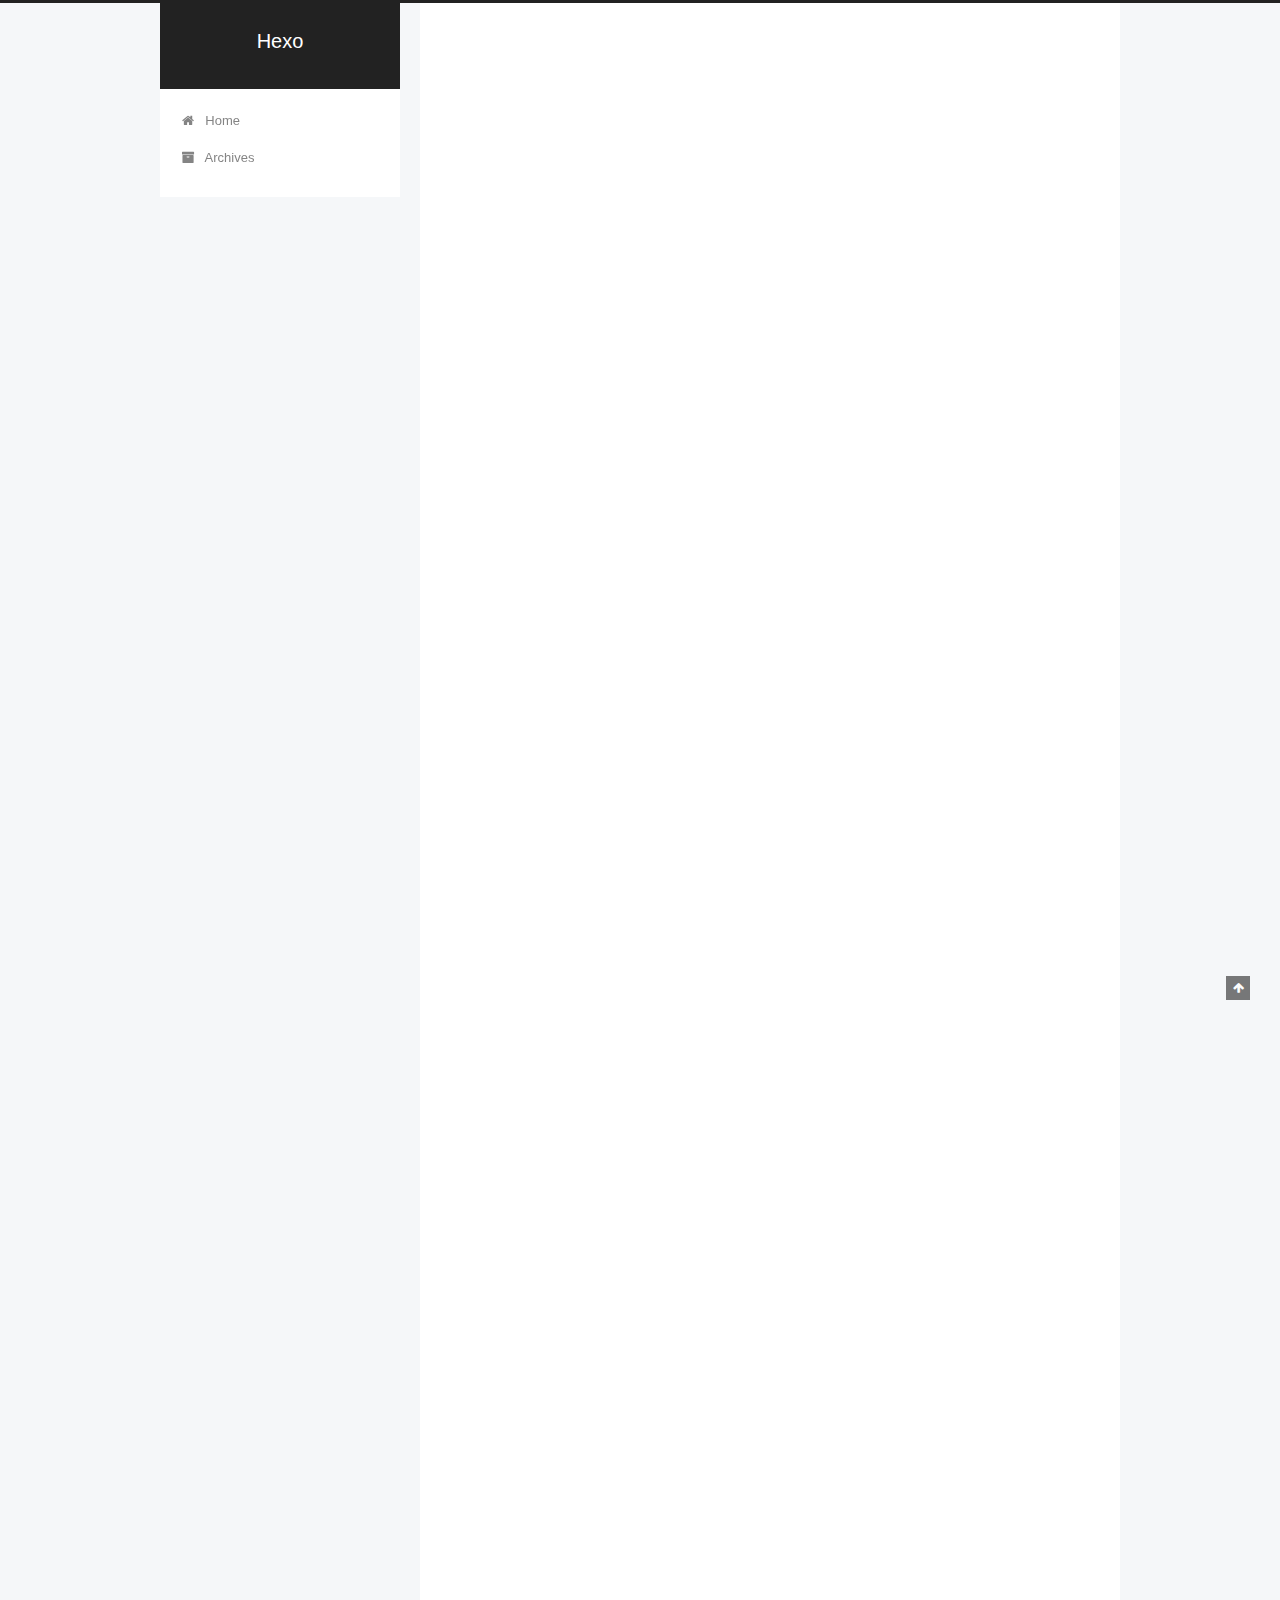
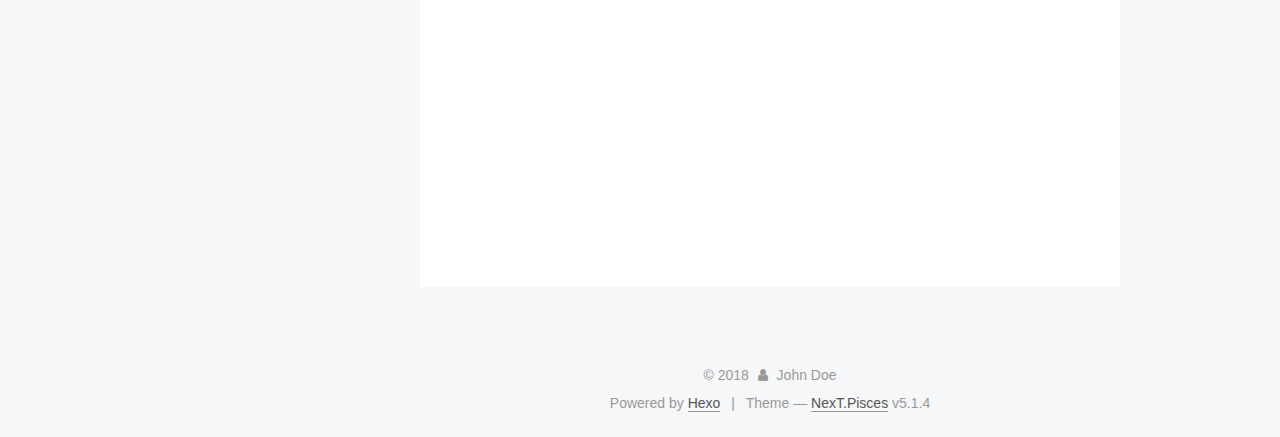
==== commit 83bd7b9f: "Site updated: 2018-05-28 14:10:38" ====
--- a/index.html
+++ b/index.html
@@ -5,7 +5,7 @@
   
 
 
-<html class="theme-next pisces use-motion" lang="">
+<html class="theme-next pisces use-motion" lang="en">
 <head>
   <meta charset="UTF-8"/>
 <meta http-equiv="X-UA-Compatible" content="IE=edge" />
@@ -83,7 +83,7 @@
 <meta property="og:title" content="Hexo">
 <meta property="og:url" content="http://yoursite.com/index.html">
 <meta property="og:site_name" content="Hexo">
-<meta property="og:locale" content="default">
+<meta property="og:locale" content="en">
 <meta name="twitter:card" content="summary">
 <meta name="twitter:title" content="Hexo">
 
@@ -133,7 +133,7 @@
 
 </head>
 
-<body itemscope itemtype="http://schema.org/WebPage" lang="default">
+<body itemscope itemtype="http://schema.org/WebPage" lang="en">
 
   
   
--- a/css/main.css
+++ b/css/main.css
@@ -1823,7 +1823,7 @@
   width: 4px;
   height: 4px;
   border-radius: 50%;
-  background: #f9ffa8;
+  background: #417cc1;
 }
 .links-of-blogroll {
   font-size: 13px;
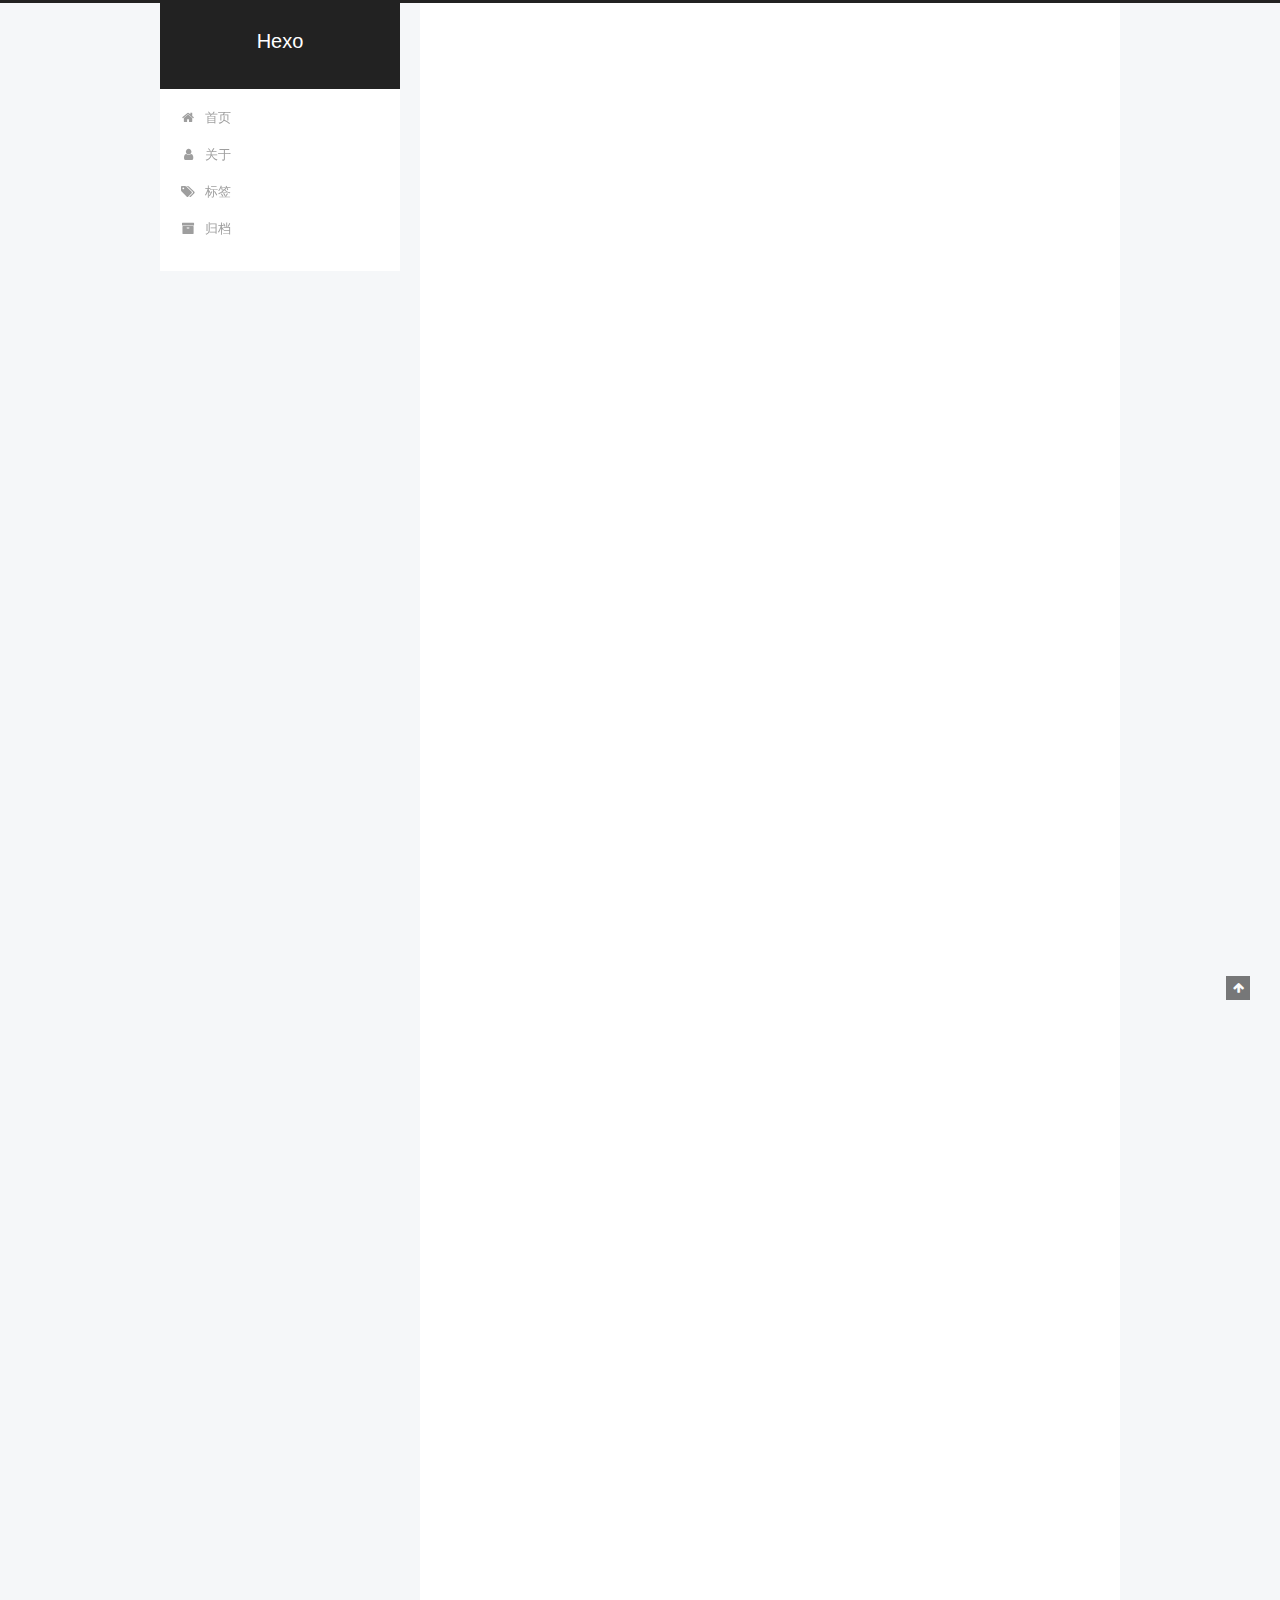
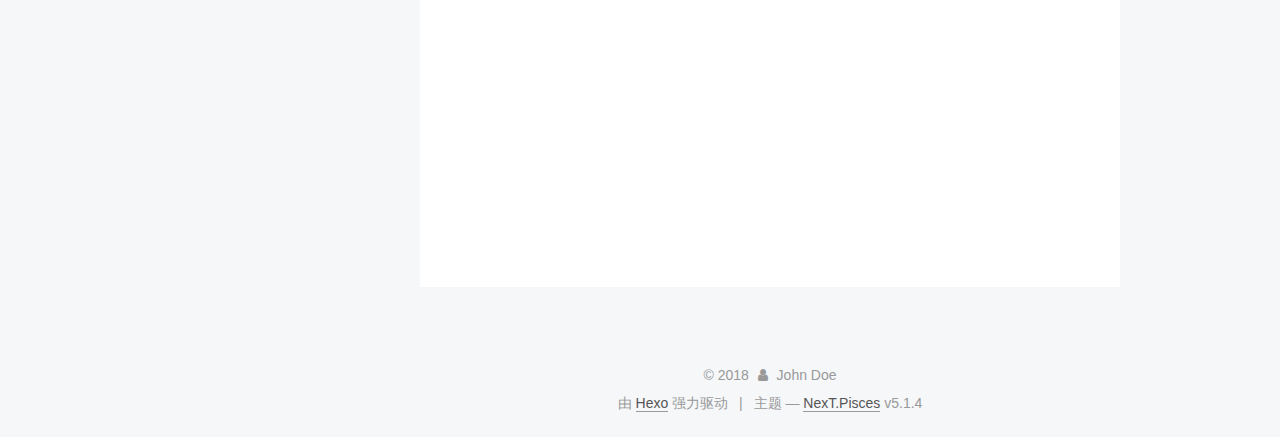
==== commit 3321649e: "Site updated: 2018-05-28 14:22:38" ====
--- a/index.html
+++ b/index.html
@@ -5,7 +5,7 @@
   
 
 
-<html class="theme-next pisces use-motion" lang="en">
+<html class="theme-next pisces use-motion" lang="zh-Hans">
 <head>
   <meta charset="UTF-8"/>
 <meta http-equiv="X-UA-Compatible" content="IE=edge" />
@@ -83,7 +83,7 @@
 <meta property="og:title" content="Hexo">
 <meta property="og:url" content="http://yoursite.com/index.html">
 <meta property="og:site_name" content="Hexo">
-<meta property="og:locale" content="en">
+<meta property="og:locale" content="zh-Hans">
 <meta name="twitter:card" content="summary">
 <meta name="twitter:title" content="Hexo">
 
@@ -101,7 +101,7 @@
     motion: {"enable":true,"async":false,"transition":{"post_block":"fadeIn","post_header":"slideDownIn","post_body":"slideDownIn","coll_header":"slideLeftIn","sidebar":"slideUpIn"}},
     duoshuo: {
       userId: '0',
-      author: 'Author'
+      author: '博主'
     },
     algolia: {
       applicationID: '',
@@ -133,7 +133,7 @@
 
 </head>
 
-<body itemscope itemtype="http://schema.org/WebPage" lang="en">
+<body itemscope itemtype="http://schema.org/WebPage" lang="zh-Hans">
 
   
   
@@ -182,17 +182,37 @@
             
               <i class="menu-item-icon fa fa-fw fa-home"></i> <br />
             
-            Home
+            首页
           </a>
         </li>
       
         
+        <li class="menu-item menu-item-about">
+          <a href="/about/" rel="section">
+            
+              <i class="menu-item-icon fa fa-fw fa-user"></i> <br />
+            
+            关于
+          </a>
+        </li>
+      
+        
+        <li class="menu-item menu-item-tags">
+          <a href="/tags/" rel="section">
+            
+              <i class="menu-item-icon fa fa-fw fa-tags"></i> <br />
+            
+            标签
+          </a>
+        </li>
+      
+        
         <li class="menu-item menu-item-archives">
           <a href="/archives/" rel="section">
             
               <i class="menu-item-icon fa fa-fw fa-archive"></i> <br />
             
-            Archives
+            归档
           </a>
         </li>
       
@@ -258,9 +278,9 @@
                 <i class="fa fa-calendar-o"></i>
               </span>
               
-                <span class="post-meta-item-text">Posted on</span>
+                <span class="post-meta-item-text">发表于</span>
               
-              <time title="Post created" itemprop="dateCreated datePublished" datetime="2018-05-28T11:27:52+08:00">
+              <time title="创建于" itemprop="dateCreated datePublished" datetime="2018-05-28T11:27:52+08:00">
                 2018-05-28
               </time>
             
@@ -378,9 +398,9 @@
                 <i class="fa fa-calendar-o"></i>
               </span>
               
-                <span class="post-meta-item-text">Posted on</span>
+                <span class="post-meta-item-text">发表于</span>
               
-              <time title="Post created" itemprop="dateCreated datePublished" datetime="2018-05-28T11:09:14+08:00">
+              <time title="创建于" itemprop="dateCreated datePublished" datetime="2018-05-28T11:09:14+08:00">
                 2018-05-28
               </time>
             
@@ -496,7 +516,7 @@
         
           <h1 class="post-title" itemprop="name headline">
                 
-                <a class="post-title-link" href="/2017/04/10/查看电脑ssh_key命令行/" itemprop="url">Untitled</a></h1>
+                <a class="post-title-link" href="/2017/04/10/查看电脑ssh_key命令行/" itemprop="url">未命名</a></h1>
         
 
         <div class="post-meta">
@@ -506,9 +526,9 @@
                 <i class="fa fa-calendar-o"></i>
               </span>
               
-                <span class="post-meta-item-text">Posted on</span>
+                <span class="post-meta-item-text">发表于</span>
               
-              <time title="Post created" itemprop="dateCreated datePublished" datetime="2017-04-10T11:03:25+08:00">
+              <time title="创建于" itemprop="dateCreated datePublished" datetime="2017-04-10T11:03:25+08:00">
                 2017-04-10
               </time>
             
@@ -638,7 +658,7 @@
                 <a href="/archives/">
               
                   <span class="site-state-item-count">3</span>
-                  <span class="site-state-item-name">posts</span>
+                  <span class="site-state-item-name">日志</span>
                 </a>
               </div>
             
@@ -688,7 +708,7 @@
 </div>
 
 
-  <div class="powered-by">Powered by <a class="theme-link" target="_blank" href="https://hexo.io">Hexo</a></div>
+  <div class="powered-by">由 <a class="theme-link" target="_blank" href="https://hexo.io">Hexo</a> 强力驱动</div>
 
 
 
@@ -696,7 +716,7 @@
 
 
 
-  <div class="theme-info">Theme &mdash; <a class="theme-link" target="_blank" href="https://github.com/iissnan/hexo-theme-next">NexT.Pisces</a> v5.1.4</div>
+  <div class="theme-info">主题 &mdash; <a class="theme-link" target="_blank" href="https://github.com/iissnan/hexo-theme-next">NexT.Pisces</a> v5.1.4</div>
 
 
 
--- a/css/main.css
+++ b/css/main.css
@@ -1823,7 +1823,7 @@
   width: 4px;
   height: 4px;
   border-radius: 50%;
-  background: #417cc1;
+  background: #0ecde7;
 }
 .links-of-blogroll {
   font-size: 13px;
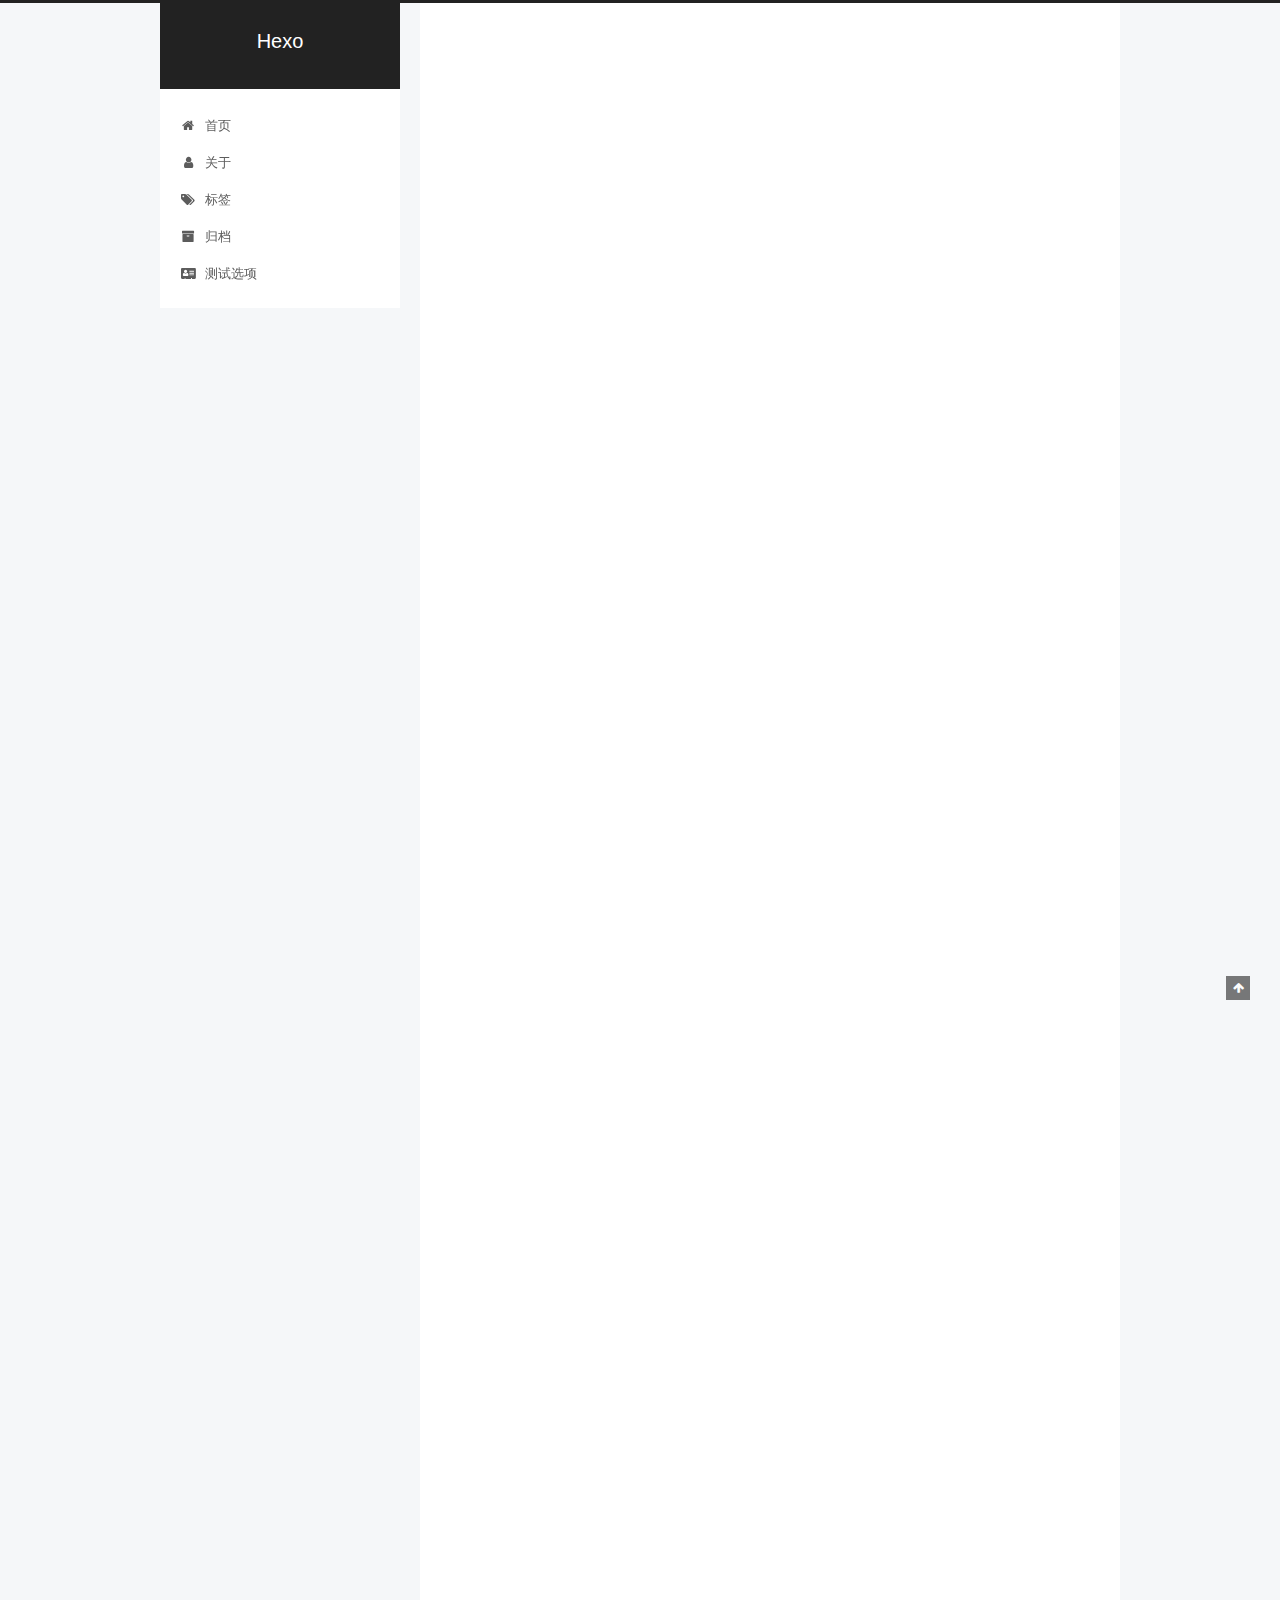
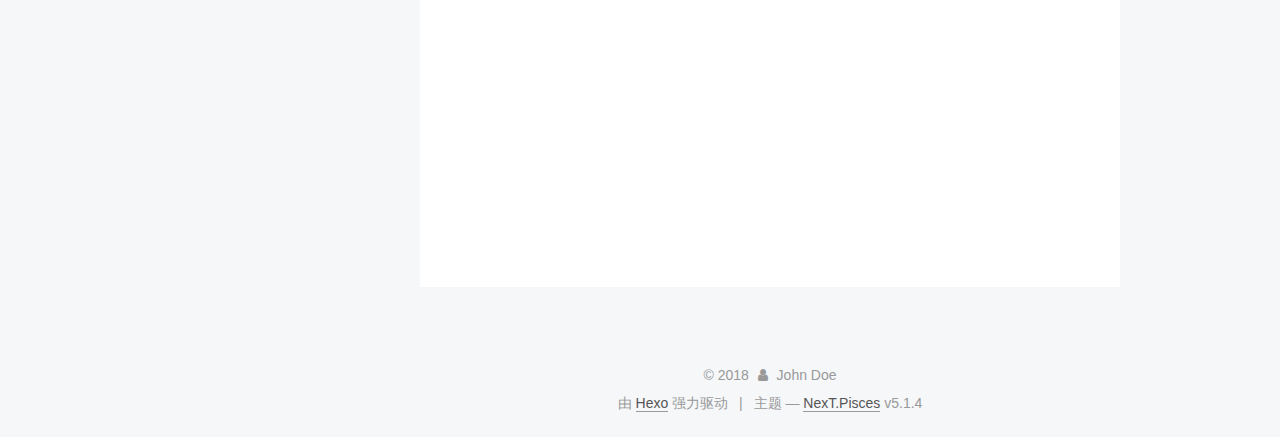
==== commit f7d23598: "Site updated: 2018-05-28 14:31:13" ====
--- a/index.html
+++ b/index.html
@@ -216,6 +216,16 @@
           </a>
         </li>
       
+        
+        <li class="menu-item menu-item-test">
+          <a href="/test/" rel="section">
+            
+              <i class="menu-item-icon fa fa-fw fa-vcard"></i> <br />
+            
+            测试选项
+          </a>
+        </li>
+      
 
       
     </ul>
--- a/css/main.css
+++ b/css/main.css
@@ -1823,7 +1823,7 @@
   width: 4px;
   height: 4px;
   border-radius: 50%;
-  background: #0ecde7;
+  background: #b0ffff;
 }
 .links-of-blogroll {
   font-size: 13px;
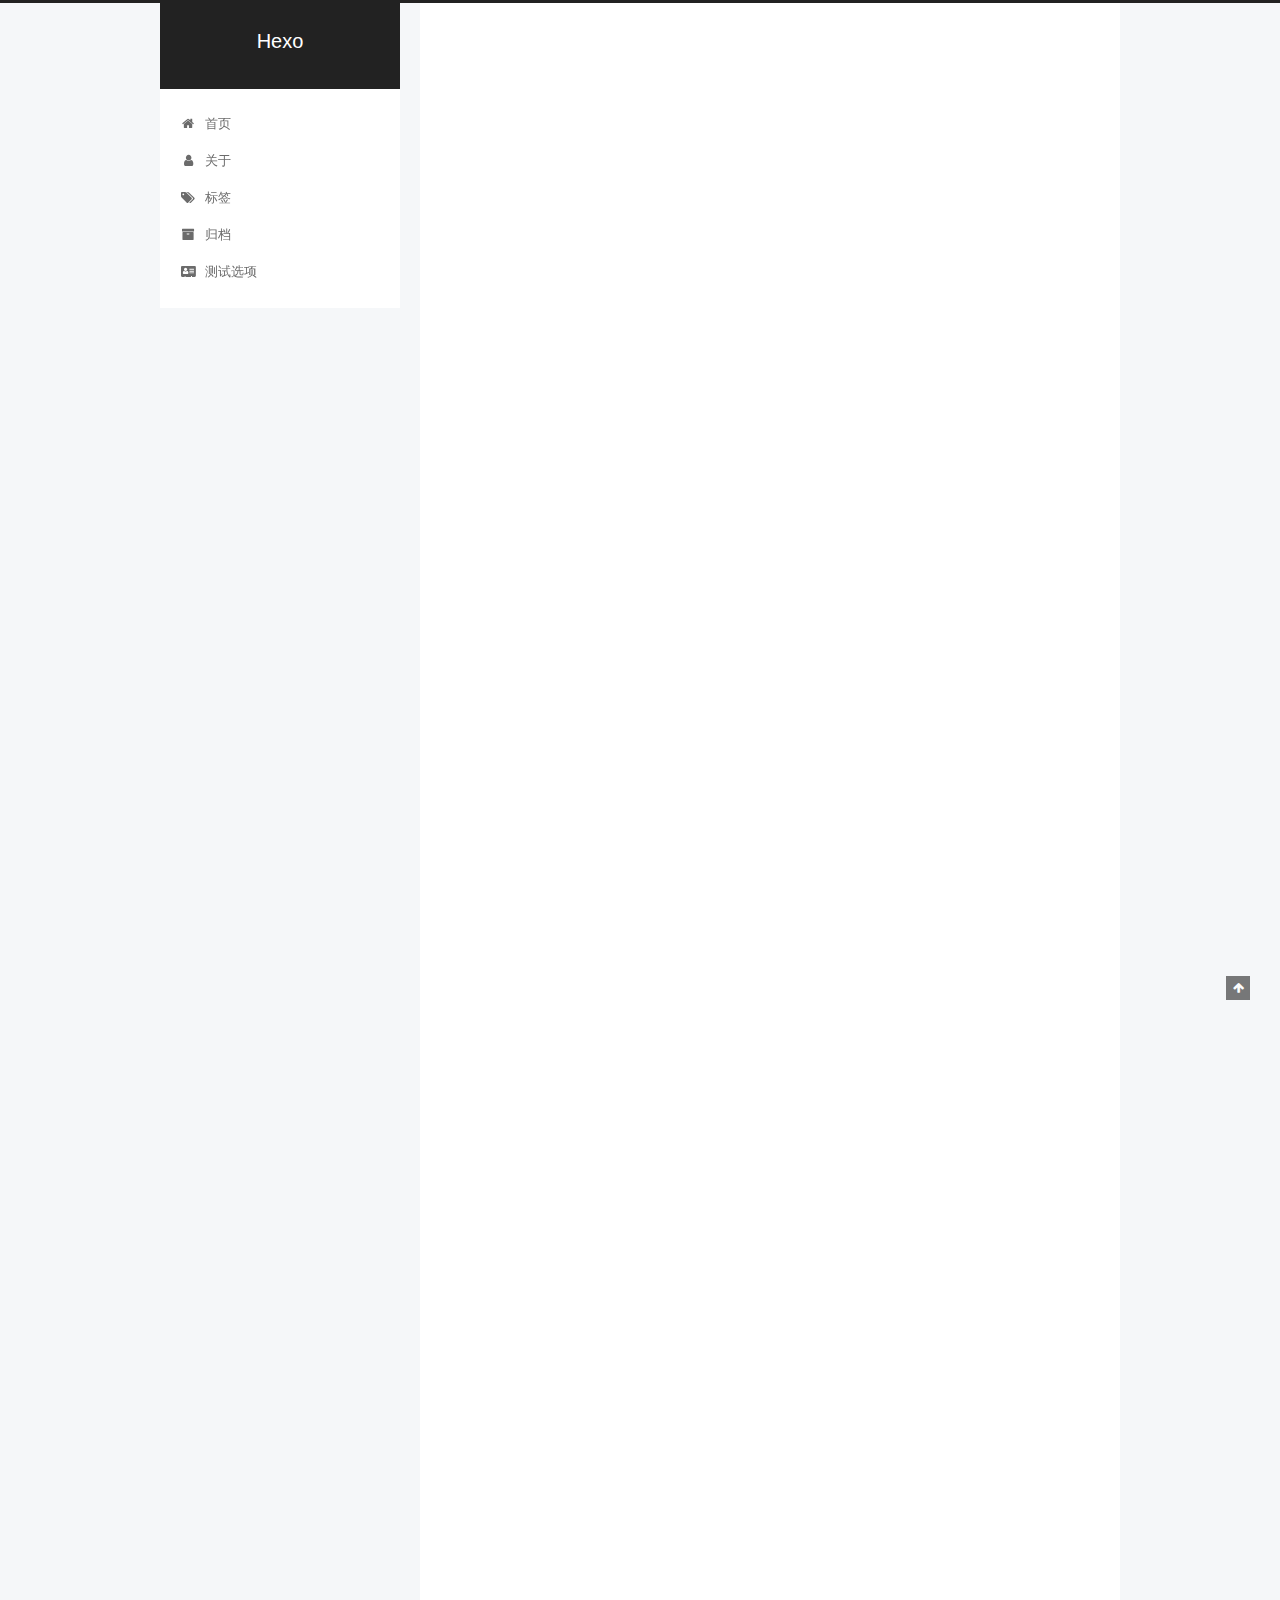
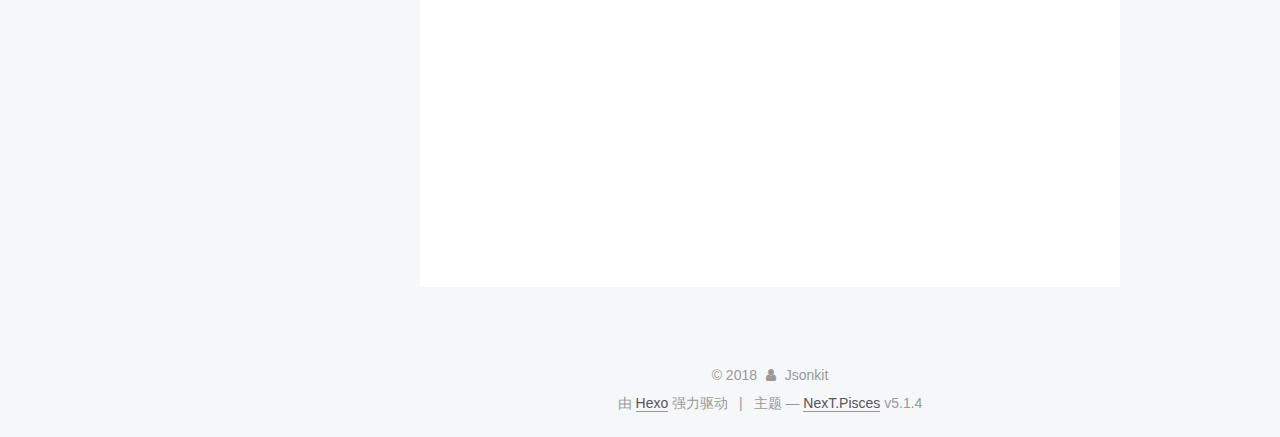
==== commit c9f24c85: "Site updated: 2018-05-28 14:40:51" ====
--- a/index.html
+++ b/index.html
@@ -262,9 +262,9 @@
     <link itemprop="mainEntityOfPage" href="http://yoursite.com/2018/05/28/title/">
 
     <span hidden itemprop="author" itemscope itemtype="http://schema.org/Person">
-      <meta itemprop="name" content="John Doe">
+      <meta itemprop="name" content="Jsonkit">
       <meta itemprop="description" content="">
-      <meta itemprop="image" content="/images/avatar.gif">
+      <meta itemprop="image" content="/images/longma.jpg">
     </span>
 
     <span hidden itemprop="publisher" itemscope itemtype="http://schema.org/Organization">
@@ -382,9 +382,9 @@
     <link itemprop="mainEntityOfPage" href="http://yoursite.com/2018/05/28/hello-world/">
 
     <span hidden itemprop="author" itemscope itemtype="http://schema.org/Person">
-      <meta itemprop="name" content="John Doe">
+      <meta itemprop="name" content="Jsonkit">
       <meta itemprop="description" content="">
-      <meta itemprop="image" content="/images/avatar.gif">
+      <meta itemprop="image" content="/images/longma.jpg">
     </span>
 
     <span hidden itemprop="publisher" itemscope itemtype="http://schema.org/Organization">
@@ -510,9 +510,9 @@
     <link itemprop="mainEntityOfPage" href="http://yoursite.com/2017/04/10/查看电脑ssh_key命令行/">
 
     <span hidden itemprop="author" itemscope itemtype="http://schema.org/Person">
-      <meta itemprop="name" content="John Doe">
+      <meta itemprop="name" content="Jsonkit">
       <meta itemprop="description" content="">
-      <meta itemprop="image" content="/images/avatar.gif">
+      <meta itemprop="image" content="/images/longma.jpg">
     </span>
 
     <span hidden itemprop="publisher" itemscope itemtype="http://schema.org/Organization">
@@ -656,7 +656,11 @@
         <div class="site-overview">
           <div class="site-author motion-element" itemprop="author" itemscope itemtype="http://schema.org/Person">
             
-              <p class="site-author-name" itemprop="name">John Doe</p>
+              <img class="site-author-image" itemprop="image"
+                src="/images/longma.jpg"
+                alt="Jsonkit" />
+            
+              <p class="site-author-name" itemprop="name">Jsonkit</p>
               <p class="site-description motion-element" itemprop="description"></p>
           </div>
 
@@ -712,7 +716,7 @@
   <span class="with-love">
     <i class="fa fa-user"></i>
   </span>
-  <span class="author" itemprop="copyrightHolder">John Doe</span>
+  <span class="author" itemprop="copyrightHolder">Jsonkit</span>
 
   
 </div>
--- a/css/main.css
+++ b/css/main.css
@@ -1823,7 +1823,7 @@
   width: 4px;
   height: 4px;
   border-radius: 50%;
-  background: #b0ffff;
+  background: #bb93ff;
 }
 .links-of-blogroll {
   font-size: 13px;
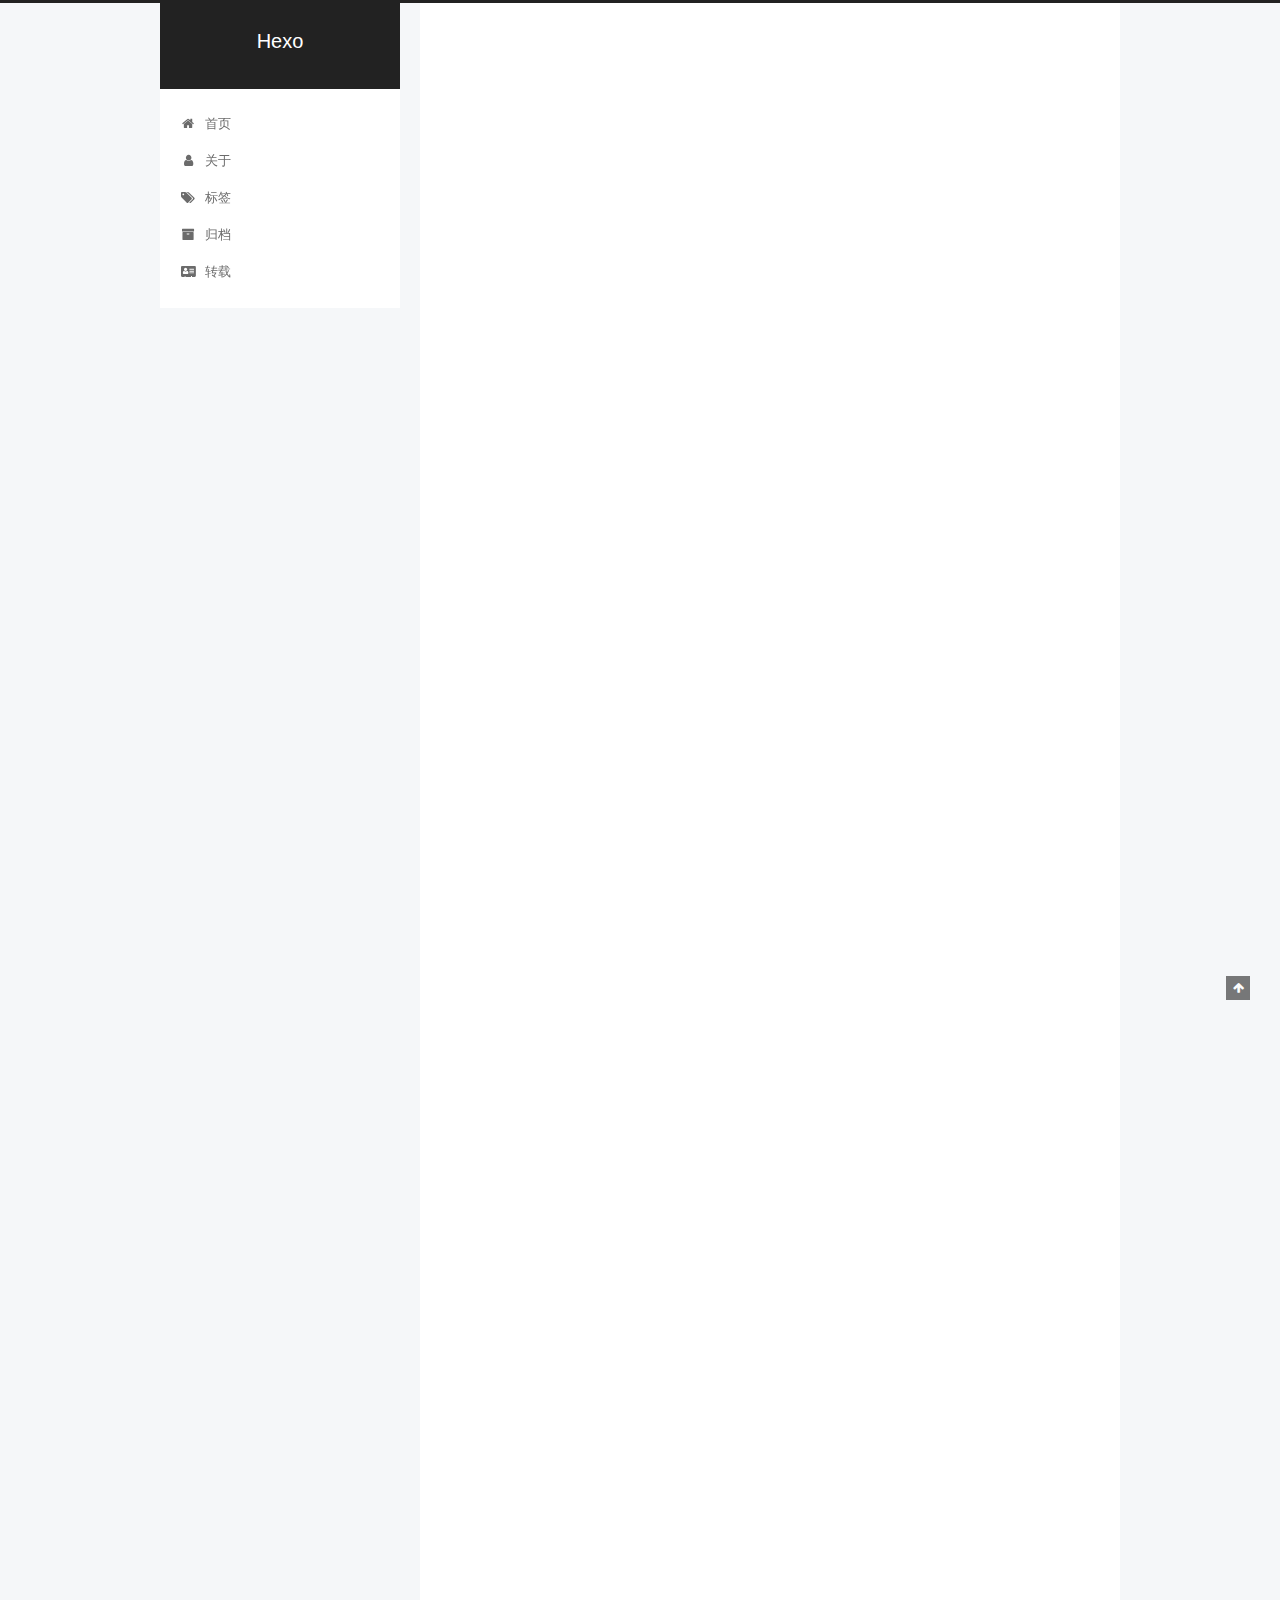
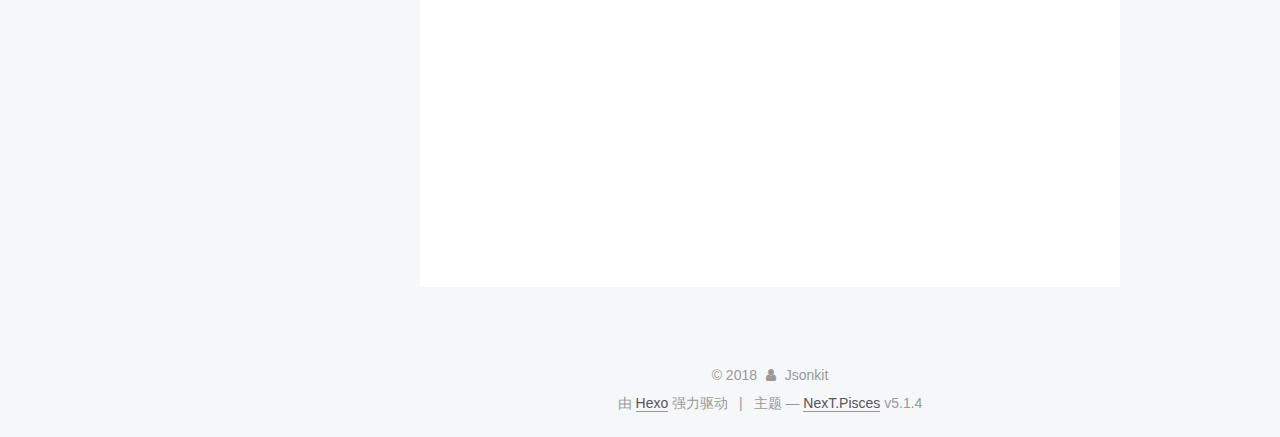
==== commit 35f33261: "Site updated: 2018-05-28 14:46:15" ====
--- a/index.html
+++ b/index.html
@@ -217,12 +217,12 @@
         </li>
       
         
-        <li class="menu-item menu-item-test">
+        <li class="menu-item menu-item-reproduced">
           <a href="/test/" rel="section">
             
               <i class="menu-item-icon fa fa-fw fa-vcard"></i> <br />
             
-            测试选项
+            转载
           </a>
         </li>
       
--- a/css/main.css
+++ b/css/main.css
@@ -1823,7 +1823,7 @@
   width: 4px;
   height: 4px;
   border-radius: 50%;
-  background: #bb93ff;
+  background: #bfff86;
 }
 .links-of-blogroll {
   font-size: 13px;
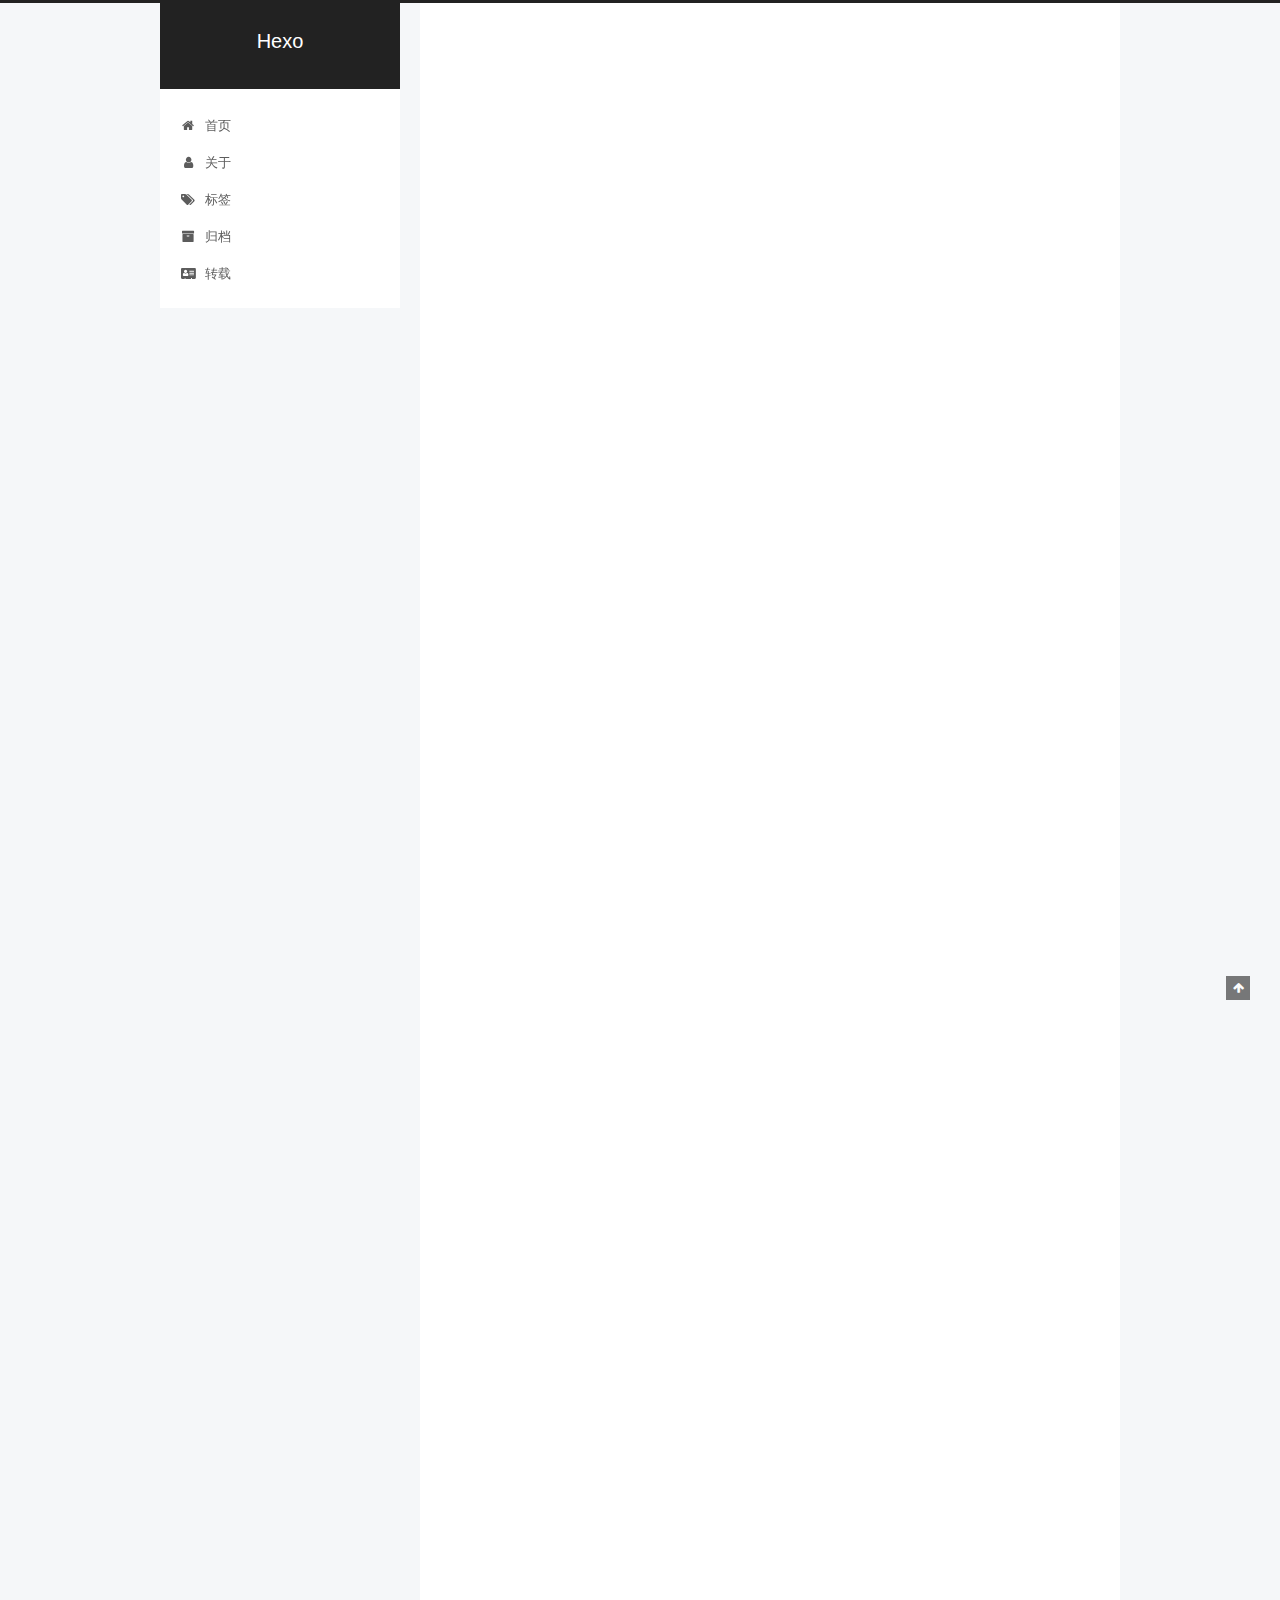
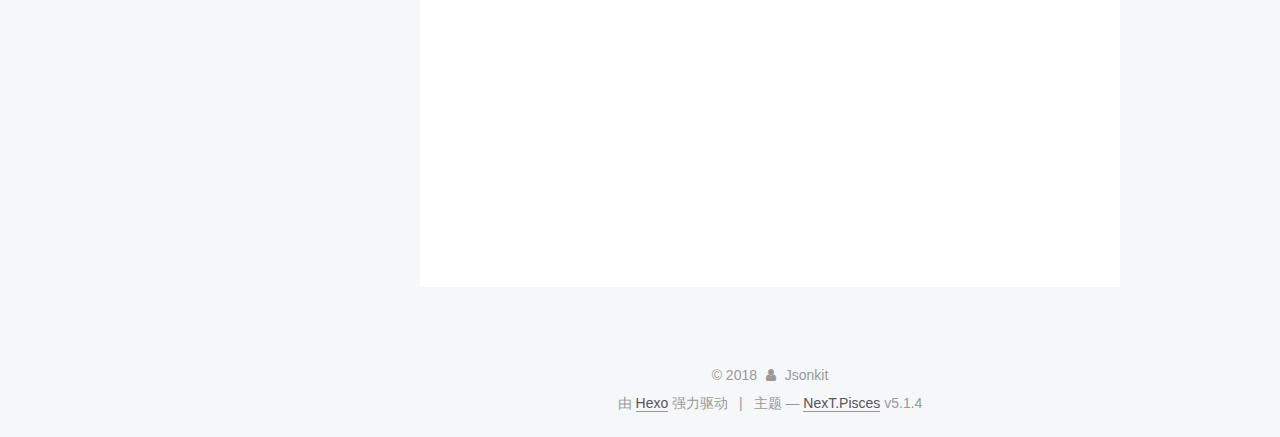
==== commit 370df6a6: "Site updated: 2018-05-28 15:22:17" ====
--- a/index.html
+++ b/index.html
@@ -128,6 +128,16 @@
 
 
 
+  <script type="text/javascript">
+    var _hmt = _hmt || [];
+    (function() {
+      var hm = document.createElement("script");
+      hm.src = "https://hm.baidu.com/hm.js?156b79a0303502edd9e484334e4a93d7";
+      var s = document.getElementsByTagName("script")[0];
+      s.parentNode.insertBefore(hm, s);
+    })();
+  </script>
+
 
 
 
--- a/css/main.css
+++ b/css/main.css
@@ -1823,7 +1823,7 @@
   width: 4px;
   height: 4px;
   border-radius: 50%;
-  background: #bfff86;
+  background: #3c2871;
 }
 .links-of-blogroll {
   font-size: 13px;
